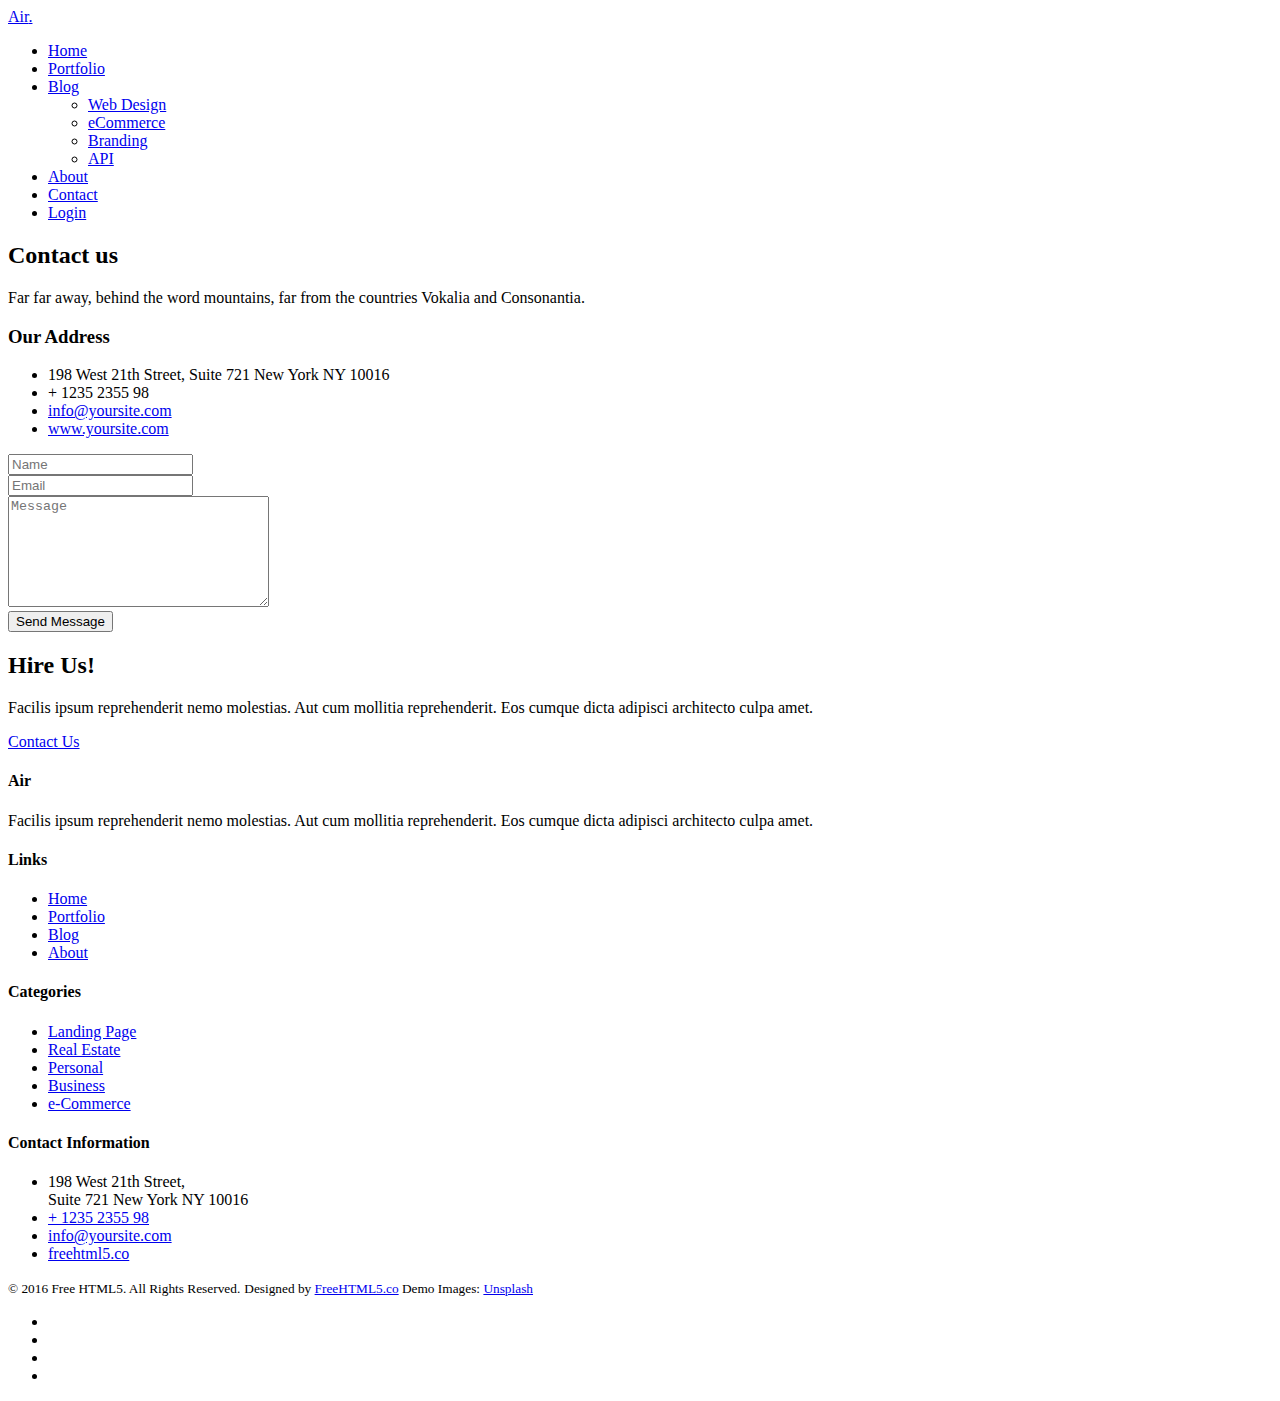
==== contact.html @ b7082aeb "Add files via upload" ====
<!DOCTYPE HTML>
<html>
	<head>
	<meta charset="utf-8">
	<meta http-equiv="X-UA-Compatible" content="IE=edge">
	<title>Air &mdash; Free Website Template, Free HTML5 Template by freehtml5.co</title>
	<meta name="viewport" content="width=device-width, initial-scale=1">
	<meta name="description" content="Free HTML5 Website Template by freehtml5.co" />
	<meta name="keywords" content="free website templates, free html5, free template, free bootstrap, free website template, html5, css3, mobile first, responsive" />
	<meta name="author" content="freehtml5.co" />

	<!-- 
	//////////////////////////////////////////////////////

	FREE HTML5 TEMPLATE 
	DESIGNED & DEVELOPED by FreeHTML5.co
		
	Website: 		http://freehtml5.co/
	Email: 			info@freehtml5.co
	Twitter: 		http://twitter.com/fh5co
	Facebook: 		https://www.facebook.com/fh5co

	//////////////////////////////////////////////////////
	 -->

  	<!-- Facebook and Twitter integration -->
	<meta property="og:title" content=""/>
	<meta property="og:image" content=""/>
	<meta property="og:url" content=""/>
	<meta property="og:site_name" content=""/>
	<meta property="og:description" content=""/>
	<meta name="twitter:title" content="" />
	<meta name="twitter:image" content="" />
	<meta name="twitter:url" content="" />
	<meta name="twitter:card" content="" />

	<!-- <link href="https://fonts.googleapis.com/css?family=Work+Sans:300,400,500,700,800" rel="stylesheet">	 -->
	<link href="https://fonts.googleapis.com/css?family=Inconsolata:400,700" rel="stylesheet">
	
	<!-- Animate.css -->
	<link rel="stylesheet" href="css/animate.css">
	<!-- Icomoon Icon Fonts-->
	<link rel="stylesheet" href="css/icomoon.css">
	<!-- Bootstrap  -->
	<link rel="stylesheet" href="css/bootstrap.css">
	<!-- Flexslider  -->
	<link rel="stylesheet" href="css/flexslider.css">
	<!-- Theme style  -->
	<link rel="stylesheet" href="css/style.css">

	<!-- Modernizr JS -->
	<script src="js/modernizr-2.6.2.min.js"></script>
	<!-- FOR IE9 below -->
	<!--[if lt IE 9]>
	<script src="js/respond.min.js"></script>
	<![endif]-->

	</head>
	<body>
		
	<div class="fh5co-loader"></div>
	
	<div id="page">
	<nav class="fh5co-nav" role="navigation">
		<div class="top-menu">
			<div class="container">
				<div class="row">
					<div class="col-xs-2">
						<div id="fh5co-logo"><a href="index.html">Air<span>.</span></a></div>
					</div>
					<div class="col-xs-10 text-right menu-1">
						<ul>
							<li><a href="index.html">Home</a></li>
							<li><a href="portfolio.html">Portfolio</a></li>
							<li class="has-dropdown">
								<a href="blog.html">Blog</a>
								<ul class="dropdown">
									<li><a href="#">Web Design</a></li>
									<li><a href="#">eCommerce</a></li>
									<li><a href="#">Branding</a></li>
									<li><a href="#">API</a></li>
								</ul>
							</li>
							<li><a href="about.html">About</a></li>
							<li class="active"><a href="contact.html">Contact</a></li>
							<li class="btn-cta"><a href="#"><span>Login</span></a></li>
						</ul>
					</div>
				</div>
				
			</div>
		</div>
	</nav>

	<div id="fh5co-contact">
		<div class="container">
			<div class="row animate-box">
				<div class="col-md-8 col-md-offset-2 text-center fh5co-heading">
					<h2>Contact us</h2>
					<p>Far far away, behind the word mountains, far from the countries Vokalia and Consonantia.</p>
				</div>
			</div>
		</div>
		<div class="container">
				<div class="row">
					<div class="col-md-3 col-md-push-1 animate-box">
						<h3>Our Address</h3>
						<ul class="contact-info">
							<li><i class="icon-location"></i>198 West 21th Street, Suite 721 New York NY 10016</li>
							<li><i class="icon-old-phone"></i>+ 1235 2355 98</li>
							<li><i class="icon-mail22"></i><a href="#">info@yoursite.com</a></li>
							<li><i class="icon-globe2"></i><a href="#">www.yoursite.com</a></li>
						</ul>
					</div>
					<div class="col-md-7 col-md-push-1 animate-box">
						<div class="row">
							<div class="col-md-6">
								<div class="form-group">
									<input type="text" class="form-control" placeholder="Name">
								</div>
							</div>
							<div class="col-md-6">
								<div class="form-group">
									<input type="text" class="form-control" placeholder="Email">
								</div>
							</div>
							<div class="col-md-12">
								<div class="form-group">
									<textarea name="" class="form-control" id="" cols="30" rows="7" placeholder="Message"></textarea>
								</div>
							</div>
							<div class="col-md-12">
								<div class="form-group">
									<input type="submit" value="Send Message" class="btn btn-primary">
								</div>
							</div>
						</div>
					</div>
				</div>
			</div>
	</div>
	
	<div id="fh5co-started">
		<div class="overlay"></div>
		<div class="container">
			<div class="row animate-box">
				<div class="col-md-8 col-md-offset-2 text-center fh5co-heading">
					<h2>Hire Us!</h2>
					<p>Facilis ipsum reprehenderit nemo molestias. Aut cum mollitia reprehenderit. Eos cumque dicta adipisci architecto culpa amet.</p>
					<p><a href="#" class="btn btn-default btn-lg">Contact Us</a></p>
				</div>
			</div>
		</div>
	</div>

	<footer id="fh5co-footer" role="contentinfo">
		<div class="container">
			<div class="row row-pb-md">
				<div class="col-md-4 fh5co-widget">
					<h4>Air</h4>
					<p>Facilis ipsum reprehenderit nemo molestias. Aut cum mollitia reprehenderit. Eos cumque dicta adipisci architecto culpa amet.</p>
				</div>
				<div class="col-md-2 col-md-push-1 fh5co-widget">
					<h4>Links</h4>
					<ul class="fh5co-footer-links">
						<li><a href="#">Home</a></li>
						<li><a href="#">Portfolio</a></li>
						<li><a href="#">Blog</a></li>
						<li><a href="#">About</a></li>
					</ul>
				</div>

				<div class="col-md-2 col-md-push-1 fh5co-widget">
					<h4>Categories</h4>
					<ul class="fh5co-footer-links">
						<li><a href="#">Landing Page</a></li>
						<li><a href="#">Real Estate</a></li>
						<li><a href="#">Personal</a></li>
						<li><a href="#">Business</a></li>
						<li><a href="#">e-Commerce</a></li>
					</ul>
				</div>

				<div class="col-md-4 col-md-push-1 fh5co-widget">
					<h4>Contact Information</h4>
					<ul class="fh5co-footer-links">
						<li>198 West 21th Street, <br> Suite 721 New York NY 10016</li>
						<li><a href="tel://1234567920">+ 1235 2355 98</a></li>
						<li><a href="mailto:info@yoursite.com">info@yoursite.com</a></li>
						<li><a href="http://https://freehtml5.co">freehtml5.co</a></li>
					</ul>
				</div>

			</div>

			<div class="row copyright">
				<div class="col-md-12 text-center">
					<p>
						<small class="block">&copy; 2016 Free HTML5. All Rights Reserved.</small> 
						<small class="block">Designed by <a href="http://freehtml5.co/" target="_blank">FreeHTML5.co</a> Demo Images: <a href="http://unsplash.co/" target="_blank">Unsplash</a></small>
					</p>
					<p>
						<ul class="fh5co-social-icons">
							<li><a href="#"><i class="icon-twitter"></i></a></li>
							<li><a href="#"><i class="icon-facebook"></i></a></li>
							<li><a href="#"><i class="icon-linkedin"></i></a></li>
							<li><a href="#"><i class="icon-dribbble"></i></a></li>
						</ul>
					</p>
				</div>
			</div>

		</div>
	</footer>
	</div>

	<div class="gototop js-top">
		<a href="#" class="js-gotop"><i class="icon-arrow-up22"></i></a>
	</div>
	
	<!-- jQuery -->
	<script src="js/jquery.min.js"></script>
	<!-- jQuery Easing -->
	<script src="js/jquery.easing.1.3.js"></script>
	<!-- Bootstrap -->
	<script src="js/bootstrap.min.js"></script>
	<!-- Waypoints -->
	<script src="js/jquery.waypoints.min.js"></script>
	<!-- Flexslider -->
	<script src="js/jquery.flexslider-min.js"></script>
	<!-- Magnific Popup -->
	<script src="js/jquery.magnific-popup.min.js"></script>
	<script src="js/magnific-popup-options.js"></script>
	<!-- Main -->
	<script src="js/main.js"></script>

	</body>
</html>
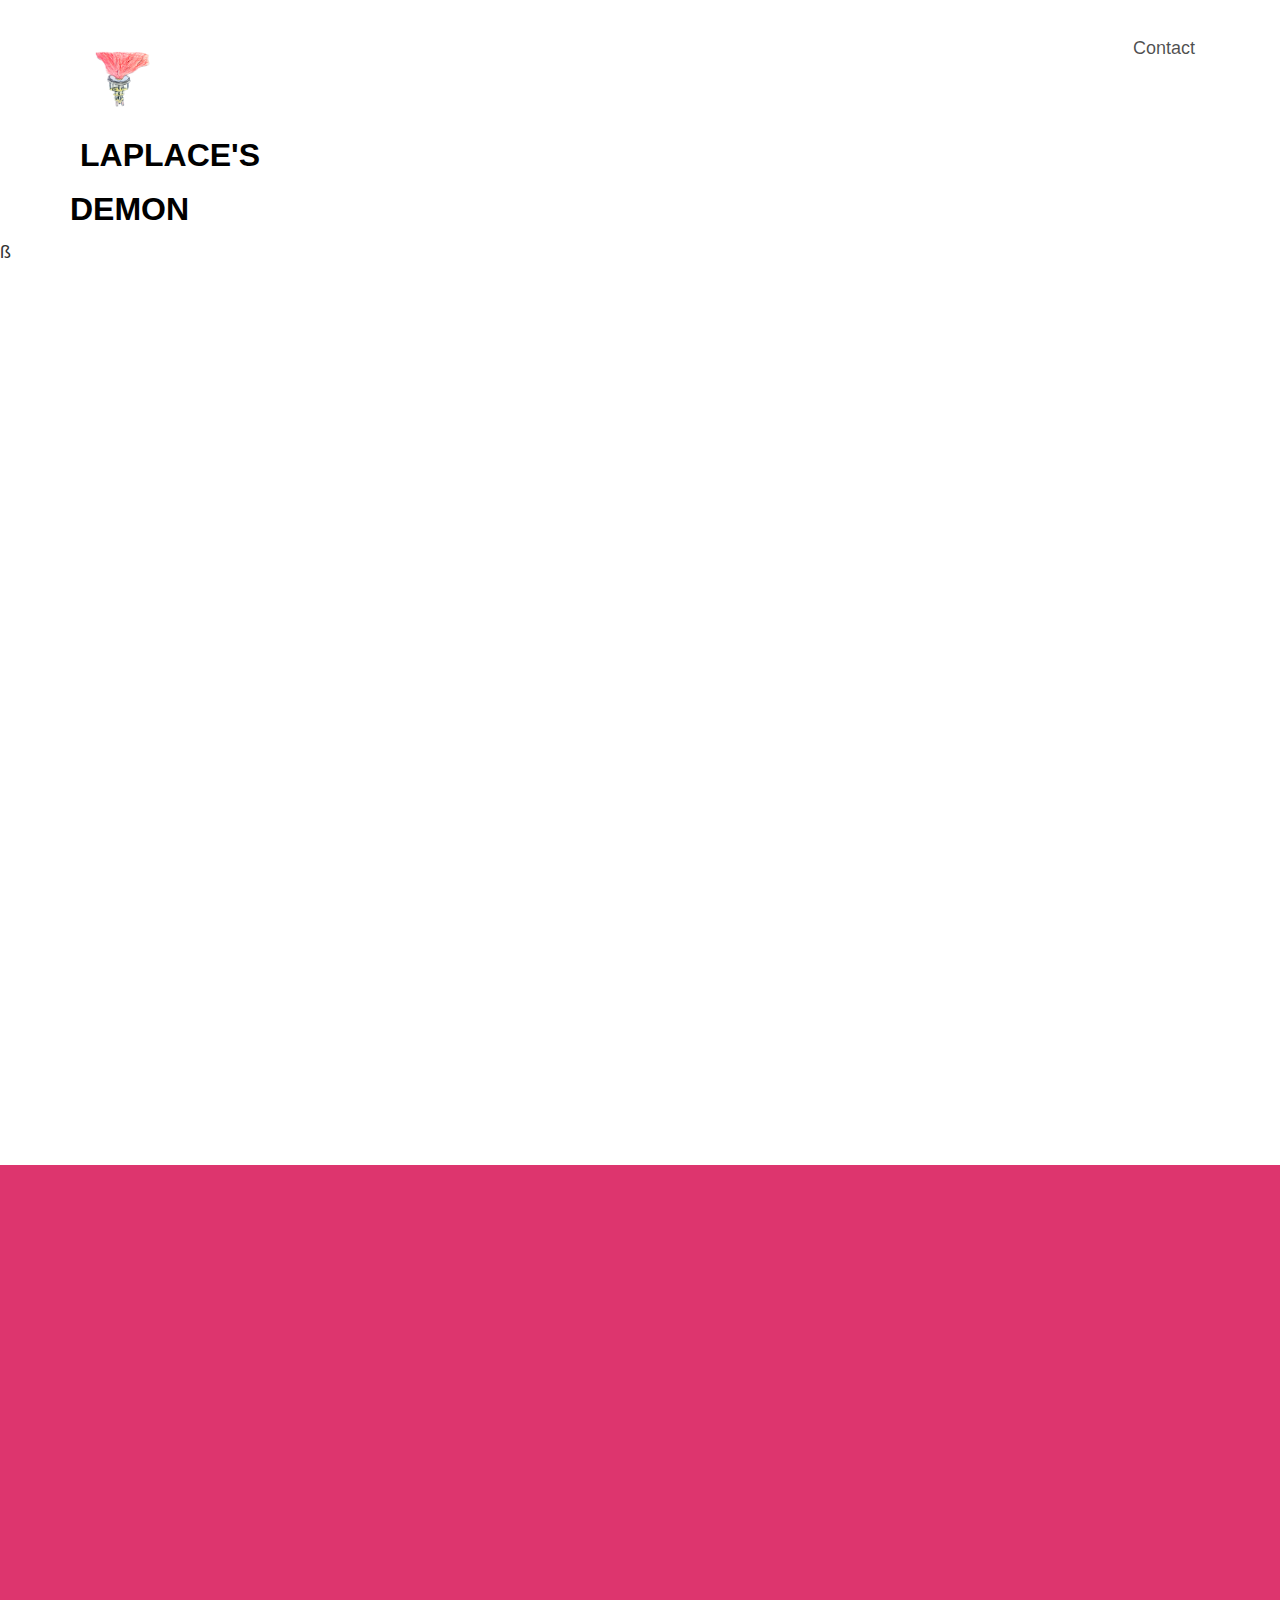
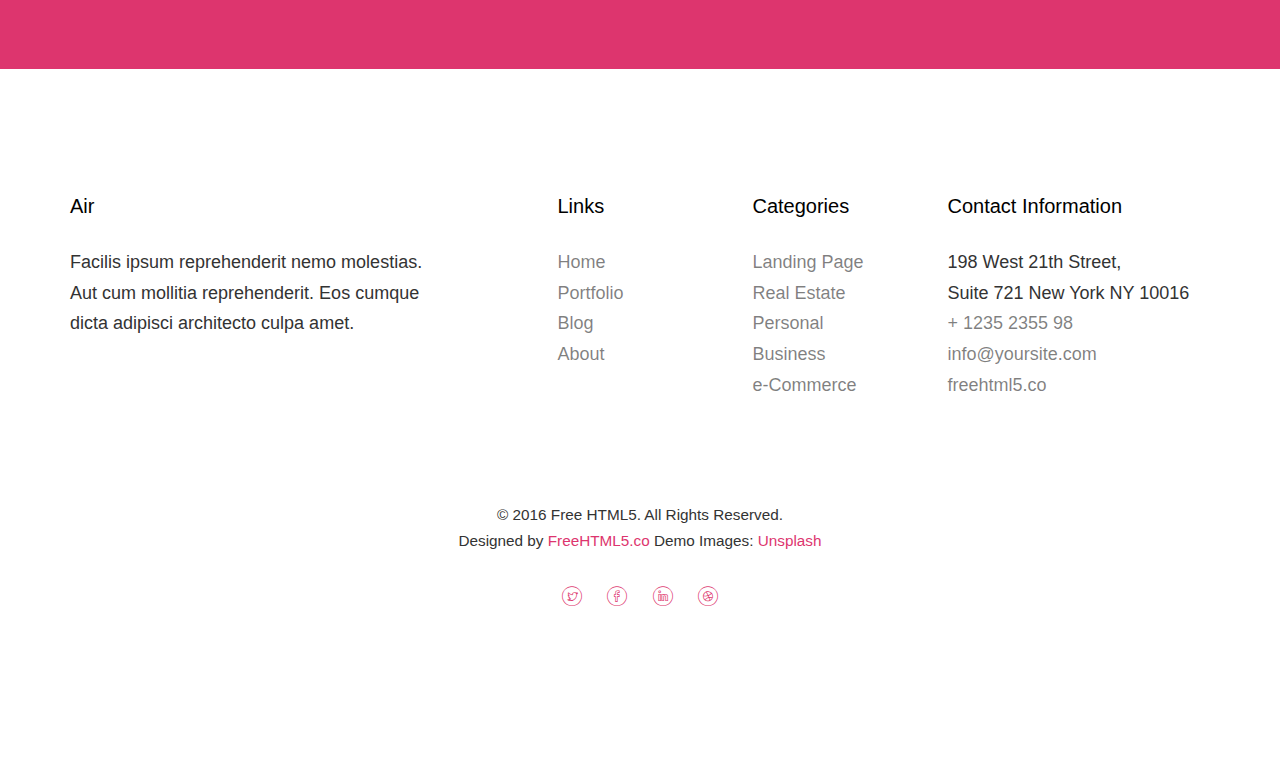
==== commit 7cc03b03: "more" ====
--- a/contact.html
+++ b/contact.html
@@ -2,40 +2,11 @@
 <html>
 	<head>
 	<meta charset="utf-8">
-	<meta http-equiv="X-UA-Compatible" content="IE=edge">
-	<title>Air &mdash; Free Website Template, Free HTML5 Template by freehtml5.co</title>
-	<meta name="viewport" content="width=device-width, initial-scale=1">
-	<meta name="description" content="Free HTML5 Website Template by freehtml5.co" />
-	<meta name="keywords" content="free website templates, free html5, free template, free bootstrap, free website template, html5, css3, mobile first, responsive" />
-	<meta name="author" content="freehtml5.co" />
+	<title>Contact to Laplace's demon</title>
 
-	<!-- 
-	//////////////////////////////////////////////////////
 
-	FREE HTML5 TEMPLATE 
-	DESIGNED & DEVELOPED by FreeHTML5.co
-		
-	Website: 		http://freehtml5.co/
-	Email: 			info@freehtml5.co
-	Twitter: 		http://twitter.com/fh5co
-	Facebook: 		https://www.facebook.com/fh5co
 
-	//////////////////////////////////////////////////////
-	 -->
 
-  	<!-- Facebook and Twitter integration -->
-	<meta property="og:title" content=""/>
-	<meta property="og:image" content=""/>
-	<meta property="og:url" content=""/>
-	<meta property="og:site_name" content=""/>
-	<meta property="og:description" content=""/>
-	<meta name="twitter:title" content="" />
-	<meta name="twitter:image" content="" />
-	<meta name="twitter:url" content="" />
-	<meta name="twitter:card" content="" />
-
-	<!-- <link href="https://fonts.googleapis.com/css?family=Work+Sans:300,400,500,700,800" rel="stylesheet">	 -->
-	<link href="https://fonts.googleapis.com/css?family=Inconsolata:400,700" rel="stylesheet">
 	
 	<!-- Animate.css -->
 	<link rel="stylesheet" href="css/animate.css">
@@ -48,12 +19,8 @@
 	<!-- Theme style  -->
 	<link rel="stylesheet" href="css/style.css">
 
-	<!-- Modernizr JS -->
 	<script src="js/modernizr-2.6.2.min.js"></script>
-	<!-- FOR IE9 below -->
-	<!--[if lt IE 9]>
-	<script src="js/respond.min.js"></script>
-	<![endif]-->
+
 
 	</head>
 	<body>
@@ -66,29 +33,19 @@
 			<div class="container">
 				<div class="row">
 					<div class="col-xs-2">
-						<div id="fh5co-logo"><a href="index.html">Air<span>.</span></a></div>
+						<div id="fh5co-logo">
+							<img src="images/LOGO_copy.png" style="width:100px;height:100px;">
+							<a href="index.html">Laplace's Demon</a>
+						</div>
 					</div>
 					<div class="col-xs-10 text-right menu-1">
 						<ul>
-							<li><a href="index.html">Home</a></li>
-							<li><a href="portfolio.html">Portfolio</a></li>
-							<li class="has-dropdown">
-								<a href="blog.html">Blog</a>
-								<ul class="dropdown">
-									<li><a href="#">Web Design</a></li>
-									<li><a href="#">eCommerce</a></li>
-									<li><a href="#">Branding</a></li>
-									<li><a href="#">API</a></li>
-								</ul>
-							</li>
-							<li><a href="about.html">About</a></li>
-							<li class="active"><a href="contact.html">Contact</a></li>
-							<li class="btn-cta"><a href="#"><span>Login</span></a></li>
+							<li><a href="contact.html">Contact</a></li>
 						</ul>
 					</div>
 				</div>
 				
-			</div>
+			</div>ß
 		</div>
 	</nav>
 
--- a/css/icomoon.css
+++ b/css/icomoon.css
@@ -0,0 +1,3135 @@
+@font-face {
+    font-family: 'icomoon';
+    src:    url('fonts/icomoon.eot?1oniuf');
+    src:    url('fonts/icomoon.eot?1oniuf#iefix') format('embedded-opentype'),
+        url('fonts/icomoon.ttf?1oniuf') format('truetype'),
+        url('fonts/icomoon.woff?1oniuf') format('woff'),
+        url('fonts/icomoon.svg?1oniuf#icomoon') format('svg');
+    font-weight: normal;
+    font-style: normal;
+}
+
+[class^="icon-"], [class*=" icon-"] {
+    /* use !important to prevent issues with browser extensions that change fonts */
+    font-family: 'icomoon' !important;
+    speak: none;
+    font-style: normal;
+    font-weight: normal;
+    font-variant: normal;
+    text-transform: none;
+    line-height: 1;
+
+    /* Better Font Rendering =========== */
+    -webkit-font-smoothing: antialiased;
+    -moz-osx-font-smoothing: grayscale;
+}
+
+.icon-mobile:before {
+    content: "\e000";
+}
+.icon-laptop:before {
+    content: "\e001";
+}
+.icon-desktop:before {
+    content: "\e002";
+}
+.icon-tablet:before {
+    content: "\e003";
+}
+.icon-phone:before {
+    content: "\e004";
+}
+.icon-document:before {
+    content: "\e005";
+}
+.icon-documents:before {
+    content: "\e006";
+}
+.icon-search:before {
+    content: "\e007";
+}
+.icon-clipboard:before {
+    content: "\e008";
+}
+.icon-newspaper:before {
+    content: "\e009";
+}
+.icon-notebook:before {
+    content: "\e00a";
+}
+.icon-book-open:before {
+    content: "\e00b";
+}
+.icon-browser:before {
+    content: "\e00c";
+}
+.icon-calendar:before {
+    content: "\e00d";
+}
+.icon-presentation:before {
+    content: "\e00e";
+}
+.icon-picture:before {
+    content: "\e00f";
+}
+.icon-pictures:before {
+    content: "\e010";
+}
+.icon-video:before {
+    content: "\e011";
+}
+.icon-camera:before {
+    content: "\e012";
+}
+.icon-printer:before {
+    content: "\e013";
+}
+.icon-toolbox:before {
+    content: "\e014";
+}
+.icon-briefcase:before {
+    content: "\e015";
+}
+.icon-wallet:before {
+    content: "\e016";
+}
+.icon-gift:before {
+    content: "\e017";
+}
+.icon-bargraph:before {
+    content: "\e018";
+}
+.icon-grid:before {
+    content: "\e019";
+}
+.icon-expand:before {
+    content: "\e01a";
+}
+.icon-focus:before {
+    content: "\e01b";
+}
+.icon-edit:before {
+    content: "\e01c";
+}
+.icon-adjustments:before {
+    content: "\e01d";
+}
+.icon-ribbon:before {
+    content: "\e01e";
+}
+.icon-hourglass:before {
+    content: "\e01f";
+}
+.icon-lock:before {
+    content: "\e020";
+}
+.icon-megaphone:before {
+    content: "\e021";
+}
+.icon-shield:before {
+    content: "\e022";
+}
+.icon-trophy:before {
+    content: "\e023";
+}
+.icon-flag:before {
+    content: "\e024";
+}
+.icon-map:before {
+    content: "\e025";
+}
+.icon-puzzle:before {
+    content: "\e026";
+}
+.icon-basket:before {
+    content: "\e027";
+}
+.icon-envelope:before {
+    content: "\e028";
+}
+.icon-streetsign:before {
+    content: "\e029";
+}
+.icon-telescope:before {
+    content: "\e02a";
+}
+.icon-gears:before {
+    content: "\e02b";
+}
+.icon-key:before {
+    content: "\e02c";
+}
+.icon-paperclip:before {
+    content: "\e02d";
+}
+.icon-attachment:before {
+    content: "\e02e";
+}
+.icon-pricetags:before {
+    content: "\e02f";
+}
+.icon-lightbulb:before {
+    content: "\e030";
+}
+.icon-layers:before {
+    content: "\e031";
+}
+.icon-pencil:before {
+    content: "\e032";
+}
+.icon-tools:before {
+    content: "\e033";
+}
+.icon-tools-2:before {
+    content: "\e034";
+}
+.icon-scissors:before {
+    content: "\e035";
+}
+.icon-paintbrush:before {
+    content: "\e036";
+}
+.icon-magnifying-glass:before {
+    content: "\e037";
+}
+.icon-circle-compass:before {
+    content: "\e038";
+}
+.icon-linegraph:before {
+    content: "\e039";
+}
+.icon-mic:before {
+    content: "\e03a";
+}
+.icon-strategy:before {
+    content: "\e03b";
+}
+.icon-beaker:before {
+    content: "\e03c";
+}
+.icon-caution:before {
+    content: "\e03d";
+}
+.icon-recycle:before {
+    content: "\e03e";
+}
+.icon-anchor:before {
+    content: "\e03f";
+}
+.icon-profile-male:before {
+    content: "\e040";
+}
+.icon-profile-female:before {
+    content: "\e041";
+}
+.icon-bike:before {
+    content: "\e042";
+}
+.icon-wine:before {
+    content: "\e043";
+}
+.icon-hotairballoon:before {
+    content: "\e044";
+}
+.icon-globe:before {
+    content: "\e045";
+}
+.icon-genius:before {
+    content: "\e046";
+}
+.icon-map-pin:before {
+    content: "\e047";
+}
+.icon-dial:before {
+    content: "\e048";
+}
+.icon-chat:before {
+    content: "\e049";
+}
+.icon-heart:before {
+    content: "\e04a";
+}
+.icon-cloud:before {
+    content: "\e04b";
+}
+.icon-upload:before {
+    content: "\e04c";
+}
+.icon-download:before {
+    content: "\e04d";
+}
+.icon-target:before {
+    content: "\e04e";
+}
+.icon-hazardous:before {
+    content: "\e04f";
+}
+.icon-piechart:before {
+    content: "\e050";
+}
+.icon-speedometer:before {
+    content: "\e051";
+}
+.icon-global:before {
+    content: "\e052";
+}
+.icon-compass:before {
+    content: "\e053";
+}
+.icon-lifesaver:before {
+    content: "\e054";
+}
+.icon-clock:before {
+    content: "\e055";
+}
+.icon-aperture:before {
+    content: "\e056";
+}
+.icon-quote:before {
+    content: "\e057";
+}
+.icon-scope:before {
+    content: "\e058";
+}
+.icon-alarmclock:before {
+    content: "\e059";
+}
+.icon-refresh:before {
+    content: "\e05a";
+}
+.icon-happy:before {
+    content: "\e05b";
+}
+.icon-sad:before {
+    content: "\e05c";
+}
+.icon-facebook:before {
+    content: "\e05d";
+}
+.icon-twitter:before {
+    content: "\e05e";
+}
+.icon-googleplus:before {
+    content: "\e05f";
+}
+.icon-rss:before {
+    content: "\e060";
+}
+.icon-tumblr:before {
+    content: "\e061";
+}
+.icon-linkedin:before {
+    content: "\e062";
+}
+.icon-dribbble:before {
+    content: "\e063";
+}
+.icon-box2:before {
+    content: "\ea82";
+}
+.icon-write:before {
+    content: "\ea83";
+}
+.icon-clock2:before {
+    content: "\ea84";
+}
+.icon-reply2:before {
+    content: "\ea85";
+}
+.icon-reply-all2:before {
+    content: "\ea86";
+}
+.icon-forward2:before {
+    content: "\ea87";
+}
+.icon-flag2:before {
+    content: "\ea88";
+}
+.icon-search2:before {
+    content: "\ea89";
+}
+.icon-trash2:before {
+    content: "\ea8a";
+}
+.icon-envelope2:before {
+    content: "\ea8b";
+}
+.icon-bubble:before {
+    content: "\ea8c";
+}
+.icon-bubbles:before {
+    content: "\ea8d";
+}
+.icon-user2:before {
+    content: "\ea8e";
+}
+.icon-users2:before {
+    content: "\ea8f";
+}
+.icon-cloud2:before {
+    content: "\ea90";
+}
+.icon-download2:before {
+    content: "\ea91";
+}
+.icon-upload2:before {
+    content: "\ea92";
+}
+.icon-rain:before {
+    content: "\ea93";
+}
+.icon-sun:before {
+    content: "\ea94";
+}
+.icon-moon2:before {
+    content: "\ea95";
+}
+.icon-bell2:before {
+    content: "\ea96";
+}
+.icon-folder2:before {
+    content: "\ea97";
+}
+.icon-pin2:before {
+    content: "\ea98";
+}
+.icon-sound2:before {
+    content: "\ea99";
+}
+.icon-microphone:before {
+    content: "\ea9a";
+}
+.icon-camera2:before {
+    content: "\ea9b";
+}
+.icon-image2:before {
+    content: "\ea9c";
+}
+.icon-cog2:before {
+    content: "\ea9d";
+}
+.icon-calendar2:before {
+    content: "\ea9e";
+}
+.icon-book2:before {
+    content: "\ea9f";
+}
+.icon-map-marker:before {
+    content: "\eaa0";
+}
+.icon-store:before {
+    content: "\eaa1";
+}
+.icon-support:before {
+    content: "\eaa2";
+}
+.icon-tag2:before {
+    content: "\eaa3";
+}
+.icon-heart2:before {
+    content: "\eaa4";
+}
+.icon-video-camera:before {
+    content: "\eaa5";
+}
+.icon-trophy2:before {
+    content: "\eaa6";
+}
+.icon-cart:before {
+    content: "\eaa7";
+}
+.icon-eye2:before {
+    content: "\eaa8";
+}
+.icon-cancel:before {
+    content: "\eaa9";
+}
+.icon-chart:before {
+    content: "\eaaa";
+}
+.icon-target2:before {
+    content: "\eaab";
+}
+.icon-printer2:before {
+    content: "\eaac";
+}
+.icon-location2:before {
+    content: "\eaad";
+}
+.icon-bookmark2:before {
+    content: "\eaae";
+}
+.icon-monitor:before {
+    content: "\eaaf";
+}
+.icon-cross2:before {
+    content: "\eab0";
+}
+.icon-plus2:before {
+    content: "\eab1";
+}
+.icon-left:before {
+    content: "\eab2";
+}
+.icon-up:before {
+    content: "\eab3";
+}
+.icon-browser2:before {
+    content: "\eab4";
+}
+.icon-windows:before {
+    content: "\eab5";
+}
+.icon-switch2:before {
+    content: "\eab6";
+}
+.icon-dashboard:before {
+    content: "\eab7";
+}
+.icon-play:before {
+    content: "\eab8";
+}
+.icon-fast-forward:before {
+    content: "\eab9";
+}
+.icon-next:before {
+    content: "\eaba";
+}
+.icon-refresh2:before {
+    content: "\eabb";
+}
+.icon-film:before {
+    content: "\eabc";
+}
+.icon-home2:before {
+    content: "\eabd";
+}
+.icon-add-to-list:before {
+    content: "\e901";
+}
+.icon-classic-computer:before {
+    content: "\e902";
+}
+.icon-controller-fast-backward:before {
+    content: "\e903";
+}
+.icon-creative-commons-attribution:before {
+    content: "\e904";
+}
+.icon-creative-commons-noderivs:before {
+    content: "\e905";
+}
+.icon-creative-commons-noncommercial-eu:before {
+    content: "\e906";
+}
+.icon-creative-commons-noncommercial-us:before {
+    content: "\e907";
+}
+.icon-creative-commons-public-domain:before {
+    content: "\e908";
+}
+.icon-creative-commons-remix:before {
+    content: "\e909";
+}
+.icon-creative-commons-share:before {
+    content: "\e90a";
+}
+.icon-creative-commons-sharealike:before {
+    content: "\e90b";
+}
+.icon-creative-commons:before {
+    content: "\e90c";
+}
+.icon-document-landscape:before {
+    content: "\e90d";
+}
+.icon-remove-user:before {
+    content: "\e90e";
+}
+.icon-warning:before {
+    content: "\e90f";
+}
+.icon-arrow-bold-down:before {
+    content: "\e910";
+}
+.icon-arrow-bold-left:before {
+    content: "\e911";
+}
+.icon-arrow-bold-right:before {
+    content: "\e912";
+}
+.icon-arrow-bold-up:before {
+    content: "\e913";
+}
+.icon-arrow-down:before {
+    content: "\e914";
+}
+.icon-arrow-left:before {
+    content: "\e915";
+}
+.icon-arrow-long-down:before {
+    content: "\e916";
+}
+.icon-arrow-long-left:before {
+    content: "\e917";
+}
+.icon-arrow-long-right:before {
+    content: "\e918";
+}
+.icon-arrow-long-up:before {
+    content: "\e919";
+}
+.icon-arrow-right:before {
+    content: "\e91a";
+}
+.icon-arrow-up:before {
+    content: "\e91b";
+}
+.icon-arrow-with-circle-down:before {
+    content: "\e91c";
+}
+.icon-arrow-with-circle-left:before {
+    content: "\e91d";
+}
+.icon-arrow-with-circle-right:before {
+    content: "\e91e";
+}
+.icon-arrow-with-circle-up:before {
+    content: "\e91f";
+}
+.icon-bookmark:before {
+    content: "\e920";
+}
+.icon-bookmarks:before {
+    content: "\e921";
+}
+.icon-chevron-down:before {
+    content: "\e922";
+}
+.icon-chevron-left:before {
+    content: "\e923";
+}
+.icon-chevron-right:before {
+    content: "\e924";
+}
+.icon-chevron-small-down:before {
+    content: "\e925";
+}
+.icon-chevron-small-left:before {
+    content: "\e926";
+}
+.icon-chevron-small-right:before {
+    content: "\e927";
+}
+.icon-chevron-small-up:before {
+    content: "\e928";
+}
+.icon-chevron-thin-down:before {
+    content: "\e929";
+}
+.icon-chevron-thin-left:before {
+    content: "\e92a";
+}
+.icon-chevron-thin-right:before {
+    content: "\e92b";
+}
+.icon-chevron-thin-up:before {
+    content: "\e92c";
+}
+.icon-chevron-up:before {
+    content: "\e92d";
+}
+.icon-chevron-with-circle-down:before {
+    content: "\e92e";
+}
+.icon-chevron-with-circle-left:before {
+    content: "\e92f";
+}
+.icon-chevron-with-circle-right:before {
+    content: "\e930";
+}
+.icon-chevron-with-circle-up:before {
+    content: "\e931";
+}
+.icon-cloud3:before {
+    content: "\e932";
+}
+.icon-controller-fast-forward:before {
+    content: "\e933";
+}
+.icon-controller-jump-to-start:before {
+    content: "\e934";
+}
+.icon-controller-next:before {
+    content: "\e935";
+}
+.icon-controller-paus:before {
+    content: "\e936";
+}
+.icon-controller-play:before {
+    content: "\e937";
+}
+.icon-controller-record:before {
+    content: "\e938";
+}
+.icon-controller-stop:before {
+    content: "\e939";
+}
+.icon-controller-volume:before {
+    content: "\e93a";
+}
+.icon-dot-single:before {
+    content: "\e93b";
+}
+.icon-dots-three-horizontal:before {
+    content: "\e93c";
+}
+.icon-dots-three-vertical:before {
+    content: "\e93d";
+}
+.icon-dots-two-horizontal:before {
+    content: "\e93e";
+}
+.icon-dots-two-vertical:before {
+    content: "\e93f";
+}
+.icon-download3:before {
+    content: "\e940";
+}
+.icon-emoji-flirt:before {
+    content: "\e941";
+}
+.icon-flow-branch:before {
+    content: "\e942";
+}
+.icon-flow-cascade:before {
+    content: "\e943";
+}
+.icon-flow-line:before {
+    content: "\e944";
+}
+.icon-flow-parallel:before {
+    content: "\e945";
+}
+.icon-flow-tree:before {
+    content: "\e946";
+}
+.icon-install:before {
+    content: "\e947";
+}
+.icon-layers2:before {
+    content: "\e948";
+}
+.icon-open-book:before {
+    content: "\e949";
+}
+.icon-resize-100:before {
+    content: "\e94a";
+}
+.icon-resize-full-screen:before {
+    content: "\e94b";
+}
+.icon-save:before {
+    content: "\e94c";
+}
+.icon-select-arrows:before {
+    content: "\e94d";
+}
+.icon-sound-mute:before {
+    content: "\e94e";
+}
+.icon-sound:before {
+    content: "\e94f";
+}
+.icon-trash:before {
+    content: "\e950";
+}
+.icon-triangle-down:before {
+    content: "\e951";
+}
+.icon-triangle-left:before {
+    content: "\e952";
+}
+.icon-triangle-right:before {
+    content: "\e953";
+}
+.icon-triangle-up:before {
+    content: "\e954";
+}
+.icon-uninstall:before {
+    content: "\e955";
+}
+.icon-upload-to-cloud:before {
+    content: "\e956";
+}
+.icon-upload3:before {
+    content: "\e957";
+}
+.icon-add-user:before {
+    content: "\e958";
+}
+.icon-address:before {
+    content: "\e959";
+}
+.icon-adjust:before {
+    content: "\e95a";
+}
+.icon-air:before {
+    content: "\e95b";
+}
+.icon-aircraft-landing:before {
+    content: "\e95c";
+}
+.icon-aircraft-take-off:before {
+    content: "\e95d";
+}
+.icon-aircraft:before {
+    content: "\e95e";
+}
+.icon-align-bottom:before {
+    content: "\e95f";
+}
+.icon-align-horizontal-middle:before {
+    content: "\e960";
+}
+.icon-align-left:before {
+    content: "\e961";
+}
+.icon-align-right:before {
+    content: "\e962";
+}
+.icon-align-top:before {
+    content: "\e963";
+}
+.icon-align-vertical-middle:before {
+    content: "\e964";
+}
+.icon-archive:before {
+    content: "\e965";
+}
+.icon-area-graph:before {
+    content: "\e966";
+}
+.icon-attachment2:before {
+    content: "\e967";
+}
+.icon-awareness-ribbon:before {
+    content: "\e968";
+}
+.icon-back-in-time:before {
+    content: "\e969";
+}
+.icon-back:before {
+    content: "\e96a";
+}
+.icon-bar-graph:before {
+    content: "\e96b";
+}
+.icon-battery:before {
+    content: "\e96c";
+}
+.icon-beamed-note:before {
+    content: "\e96d";
+}
+.icon-bell:before {
+    content: "\e96e";
+}
+.icon-blackboard:before {
+    content: "\e96f";
+}
+.icon-block:before {
+    content: "\e970";
+}
+.icon-book:before {
+    content: "\e971";
+}
+.icon-bowl:before {
+    content: "\e972";
+}
+.icon-box:before {
+    content: "\e973";
+}
+.icon-briefcase2:before {
+    content: "\e974";
+}
+.icon-browser3:before {
+    content: "\e975";
+}
+.icon-brush:before {
+    content: "\e976";
+}
+.icon-bucket:before {
+    content: "\e977";
+}
+.icon-cake:before {
+    content: "\e978";
+}
+.icon-calculator:before {
+    content: "\e979";
+}
+.icon-calendar3:before {
+    content: "\e97a";
+}
+.icon-camera3:before {
+    content: "\e97b";
+}
+.icon-ccw:before {
+    content: "\e97c";
+}
+.icon-chat2:before {
+    content: "\e97d";
+}
+.icon-check:before {
+    content: "\e97e";
+}
+.icon-circle-with-cross:before {
+    content: "\e97f";
+}
+.icon-circle-with-minus:before {
+    content: "\e980";
+}
+.icon-circle-with-plus:before {
+    content: "\e981";
+}
+.icon-circle:before {
+    content: "\e982";
+}
+.icon-circular-graph:before {
+    content: "\e983";
+}
+.icon-clapperboard:before {
+    content: "\e984";
+}
+.icon-clipboard2:before {
+    content: "\e985";
+}
+.icon-clock3:before {
+    content: "\e986";
+}
+.icon-code:before {
+    content: "\e987";
+}
+.icon-cog:before {
+    content: "\e988";
+}
+.icon-colours:before {
+    content: "\e989";
+}
+.icon-compass2:before {
+    content: "\e98a";
+}
+.icon-copy:before {
+    content: "\e98b";
+}
+.icon-credit-card:before {
+    content: "\e98c";
+}
+.icon-credit:before {
+    content: "\e98d";
+}
+.icon-cross:before {
+    content: "\e98e";
+}
+.icon-cup:before {
+    content: "\e98f";
+}
+.icon-cw:before {
+    content: "\e990";
+}
+.icon-cycle:before {
+    content: "\e991";
+}
+.icon-database:before {
+    content: "\e992";
+}
+.icon-dial-pad:before {
+    content: "\e993";
+}
+.icon-direction:before {
+    content: "\e994";
+}
+.icon-document2:before {
+    content: "\e995";
+}
+.icon-documents2:before {
+    content: "\e996";
+}
+.icon-drink:before {
+    content: "\e997";
+}
+.icon-drive:before {
+    content: "\e998";
+}
+.icon-drop:before {
+    content: "\e999";
+}
+.icon-edit2:before {
+    content: "\e99a";
+}
+.icon-email:before {
+    content: "\e99b";
+}
+.icon-emoji-happy:before {
+    content: "\e99c";
+}
+.icon-emoji-neutral:before {
+    content: "\e99d";
+}
+.icon-emoji-sad:before {
+    content: "\e99e";
+}
+.icon-erase:before {
+    content: "\e99f";
+}
+.icon-eraser:before {
+    content: "\e9a0";
+}
+.icon-export:before {
+    content: "\e9a1";
+}
+.icon-eye:before {
+    content: "\e9a2";
+}
+.icon-feather:before {
+    content: "\e9a3";
+}
+.icon-flag3:before {
+    content: "\e9a4";
+}
+.icon-flash:before {
+    content: "\e9a5";
+}
+.icon-flashlight:before {
+    content: "\e9a6";
+}
+.icon-flat-brush:before {
+    content: "\e9a7";
+}
+.icon-folder-images:before {
+    content: "\e9a8";
+}
+.icon-folder-music:before {
+    content: "\e9a9";
+}
+.icon-folder-video:before {
+    content: "\e9aa";
+}
+.icon-folder:before {
+    content: "\e9ab";
+}
+.icon-forward:before {
+    content: "\e9ac";
+}
+.icon-funnel:before {
+    content: "\e9ad";
+}
+.icon-game-controller:before {
+    content: "\e9ae";
+}
+.icon-gauge:before {
+    content: "\e9af";
+}
+.icon-globe2:before {
+    content: "\e9b0";
+}
+.icon-graduation-cap:before {
+    content: "\e9b1";
+}
+.icon-grid2:before {
+    content: "\e9b2";
+}
+.icon-hair-cross:before {
+    content: "\e9b3";
+}
+.icon-hand:before {
+    content: "\e9b4";
+}
+.icon-heart-outlined:before {
+    content: "\e9b5";
+}
+.icon-heart3:before {
+    content: "\e9b6";
+}
+.icon-help-with-circle:before {
+    content: "\e9b7";
+}
+.icon-help:before {
+    content: "\e9b8";
+}
+.icon-home:before {
+    content: "\e9b9";
+}
+.icon-hour-glass:before {
+    content: "\e9ba";
+}
+.icon-image-inverted:before {
+    content: "\e9bb";
+}
+.icon-image:before {
+    content: "\e9bc";
+}
+.icon-images:before {
+    content: "\e9bd";
+}
+.icon-inbox:before {
+    content: "\e9be";
+}
+.icon-infinity:before {
+    content: "\e9bf";
+}
+.icon-info-with-circle:before {
+    content: "\e9c0";
+}
+.icon-info:before {
+    content: "\e9c1";
+}
+.icon-key2:before {
+    content: "\e9c2";
+}
+.icon-keyboard:before {
+    content: "\e9c3";
+}
+.icon-lab-flask:before {
+    content: "\e9c4";
+}
+.icon-landline:before {
+    content: "\e9c5";
+}
+.icon-language:before {
+    content: "\e9c6";
+}
+.icon-laptop2:before {
+    content: "\e9c7";
+}
+.icon-leaf:before {
+    content: "\e9c8";
+}
+.icon-level-down:before {
+    content: "\e9c9";
+}
+.icon-level-up:before {
+    content: "\e9ca";
+}
+.icon-lifebuoy:before {
+    content: "\e9cb";
+}
+.icon-light-bulb:before {
+    content: "\e9cc";
+}
+.icon-light-down:before {
+    content: "\e9cd";
+}
+.icon-light-up:before {
+    content: "\e9ce";
+}
+.icon-line-graph:before {
+    content: "\e9cf";
+}
+.icon-link:before {
+    content: "\e9d0";
+}
+.icon-list:before {
+    content: "\e9d1";
+}
+.icon-location-pin:before {
+    content: "\e9d2";
+}
+.icon-location:before {
+    content: "\e9d3";
+}
+.icon-lock-open:before {
+    content: "\e9d4";
+}
+.icon-lock2:before {
+    content: "\e9d5";
+}
+.icon-log-out:before {
+    content: "\e9d6";
+}
+.icon-login:before {
+    content: "\e9d7";
+}
+.icon-loop:before {
+    content: "\e9d8";
+}
+.icon-magnet:before {
+    content: "\e9d9";
+}
+.icon-magnifying-glass2:before {
+    content: "\e9da";
+}
+.icon-mail:before {
+    content: "\e9db";
+}
+.icon-man:before {
+    content: "\e9dc";
+}
+.icon-map2:before {
+    content: "\e9dd";
+}
+.icon-mask:before {
+    content: "\e9de";
+}
+.icon-medal:before {
+    content: "\e9df";
+}
+.icon-megaphone2:before {
+    content: "\e9e0";
+}
+.icon-menu:before {
+    content: "\e9e1";
+}
+.icon-message:before {
+    content: "\e9e2";
+}
+.icon-mic2:before {
+    content: "\e9e3";
+}
+.icon-minus:before {
+    content: "\e9e4";
+}
+.icon-mobile2:before {
+    content: "\e9e5";
+}
+.icon-modern-mic:before {
+    content: "\e9e6";
+}
+.icon-moon:before {
+    content: "\e9e7";
+}
+.icon-mouse:before {
+    content: "\e9e8";
+}
+.icon-music:before {
+    content: "\e9e9";
+}
+.icon-network:before {
+    content: "\e9ea";
+}
+.icon-new-message:before {
+    content: "\e9eb";
+}
+.icon-new:before {
+    content: "\e9ec";
+}
+.icon-news:before {
+    content: "\e9ed";
+}
+.icon-note:before {
+    content: "\e9ee";
+}
+.icon-notification:before {
+    content: "\e9ef";
+}
+.icon-old-mobile:before {
+    content: "\e9f0";
+}
+.icon-old-phone:before {
+    content: "\e9f1";
+}
+.icon-palette:before {
+    content: "\e9f2";
+}
+.icon-paper-plane:before {
+    content: "\e9f3";
+}
+.icon-pencil2:before {
+    content: "\e9f4";
+}
+.icon-phone2:before {
+    content: "\e9f5";
+}
+.icon-pie-chart:before {
+    content: "\e9f6";
+}
+.icon-pin:before {
+    content: "\e9f7";
+}
+.icon-plus:before {
+    content: "\e9f8";
+}
+.icon-popup:before {
+    content: "\e9f9";
+}
+.icon-power-plug:before {
+    content: "\e9fa";
+}
+.icon-price-ribbon:before {
+    content: "\e9fb";
+}
+.icon-price-tag:before {
+    content: "\e9fc";
+}
+.icon-print:before {
+    content: "\e9fd";
+}
+.icon-progress-empty:before {
+    content: "\e9fe";
+}
+.icon-progress-full:before {
+    content: "\e9ff";
+}
+.icon-progress-one:before {
+    content: "\ea00";
+}
+.icon-progress-two:before {
+    content: "\ea01";
+}
+.icon-publish:before {
+    content: "\ea02";
+}
+.icon-quote2:before {
+    content: "\ea03";
+}
+.icon-radio:before {
+    content: "\ea04";
+}
+.icon-reply-all:before {
+    content: "\ea05";
+}
+.icon-reply:before {
+    content: "\ea06";
+}
+.icon-retweet:before {
+    content: "\ea07";
+}
+.icon-rocket:before {
+    content: "\ea08";
+}
+.icon-round-brush:before {
+    content: "\ea09";
+}
+.icon-rss2:before {
+    content: "\ea0a";
+}
+.icon-ruler:before {
+    content: "\ea0b";
+}
+.icon-scissors2:before {
+    content: "\ea0c";
+}
+.icon-share-alternitive:before {
+    content: "\ea0d";
+}
+.icon-share:before {
+    content: "\ea0e";
+}
+.icon-shareable:before {
+    content: "\ea0f";
+}
+.icon-shield2:before {
+    content: "\ea10";
+}
+.icon-shop:before {
+    content: "\ea11";
+}
+.icon-shopping-bag:before {
+    content: "\ea12";
+}
+.icon-shopping-basket:before {
+    content: "\ea13";
+}
+.icon-shopping-cart:before {
+    content: "\ea14";
+}
+.icon-shuffle:before {
+    content: "\ea15";
+}
+.icon-signal:before {
+    content: "\ea16";
+}
+.icon-sound-mix:before {
+    content: "\ea17";
+}
+.icon-sports-club:before {
+    content: "\ea18";
+}
+.icon-spreadsheet:before {
+    content: "\ea19";
+}
+.icon-squared-cross:before {
+    content: "\ea1a";
+}
+.icon-squared-minus:before {
+    content: "\ea1b";
+}
+.icon-squared-plus:before {
+    content: "\ea1c";
+}
+.icon-star-outlined:before {
+    content: "\ea1d";
+}
+.icon-star:before {
+    content: "\ea1e";
+}
+.icon-stopwatch:before {
+    content: "\ea1f";
+}
+.icon-suitcase:before {
+    content: "\ea20";
+}
+.icon-swap:before {
+    content: "\ea21";
+}
+.icon-sweden:before {
+    content: "\ea22";
+}
+.icon-switch:before {
+    content: "\ea23";
+}
+.icon-tablet2:before {
+    content: "\ea24";
+}
+.icon-tag:before {
+    content: "\ea25";
+}
+.icon-text-document-inverted:before {
+    content: "\ea26";
+}
+.icon-text-document:before {
+    content: "\ea27";
+}
+.icon-text:before {
+    content: "\ea28";
+}
+.icon-thermometer:before {
+    content: "\ea29";
+}
+.icon-thumbs-down:before {
+    content: "\ea2a";
+}
+.icon-thumbs-up:before {
+    content: "\ea2b";
+}
+.icon-thunder-cloud:before {
+    content: "\ea2c";
+}
+.icon-ticket:before {
+    content: "\ea2d";
+}
+.icon-time-slot:before {
+    content: "\ea2e";
+}
+.icon-tools2:before {
+    content: "\ea2f";
+}
+.icon-traffic-cone:before {
+    content: "\ea30";
+}
+.icon-tree:before {
+    content: "\ea31";
+}
+.icon-trophy3:before {
+    content: "\ea32";
+}
+.icon-tv:before {
+    content: "\ea33";
+}
+.icon-typing:before {
+    content: "\ea34";
+}
+.icon-unread:before {
+    content: "\ea35";
+}
+.icon-untag:before {
+    content: "\ea36";
+}
+.icon-user:before {
+    content: "\ea37";
+}
+.icon-users:before {
+    content: "\ea38";
+}
+.icon-v-card:before {
+    content: "\ea39";
+}
+.icon-video2:before {
+    content: "\ea3a";
+}
+.icon-vinyl:before {
+    content: "\ea3b";
+}
+.icon-voicemail:before {
+    content: "\ea3c";
+}
+.icon-wallet2:before {
+    content: "\ea3d";
+}
+.icon-water:before {
+    content: "\ea3e";
+}
+.icon-500px-with-circle:before {
+    content: "\ea3f";
+}
+.icon-500px:before {
+    content: "\ea40";
+}
+.icon-basecamp:before {
+    content: "\ea41";
+}
+.icon-behance:before {
+    content: "\ea42";
+}
+.icon-creative-cloud:before {
+    content: "\ea43";
+}
+.icon-dropbox:before {
+    content: "\ea44";
+}
+.icon-evernote:before {
+    content: "\ea45";
+}
+.icon-flattr:before {
+    content: "\ea46";
+}
+.icon-foursquare:before {
+    content: "\ea47";
+}
+.icon-google-drive:before {
+    content: "\ea48";
+}
+.icon-google-hangouts:before {
+    content: "\ea49";
+}
+.icon-grooveshark:before {
+    content: "\ea4a";
+}
+.icon-icloud:before {
+    content: "\ea4b";
+}
+.icon-mixi:before {
+    content: "\ea4c";
+}
+.icon-onedrive:before {
+    content: "\ea4d";
+}
+.icon-paypal:before {
+    content: "\ea4e";
+}
+.icon-picasa:before {
+    content: "\ea4f";
+}
+.icon-qq:before {
+    content: "\ea50";
+}
+.icon-rdio-with-circle:before {
+    content: "\ea51";
+}
+.icon-renren:before {
+    content: "\ea52";
+}
+.icon-scribd:before {
+    content: "\ea53";
+}
+.icon-sina-weibo:before {
+    content: "\ea54";
+}
+.icon-skype-with-circle:before {
+    content: "\ea55";
+}
+.icon-skype:before {
+    content: "\ea56";
+}
+.icon-slideshare:before {
+    content: "\ea57";
+}
+.icon-smashing:before {
+    content: "\ea58";
+}
+.icon-soundcloud:before {
+    content: "\ea59";
+}
+.icon-spotify-with-circle:before {
+    content: "\ea5a";
+}
+.icon-spotify:before {
+    content: "\ea5b";
+}
+.icon-swarm:before {
+    content: "\ea5c";
+}
+.icon-vine-with-circle:before {
+    content: "\ea5d";
+}
+.icon-vine:before {
+    content: "\ea5e";
+}
+.icon-vk-alternitive:before {
+    content: "\ea5f";
+}
+.icon-vk-with-circle:before {
+    content: "\ea60";
+}
+.icon-vk:before {
+    content: "\ea61";
+}
+.icon-xing-with-circle:before {
+    content: "\ea62";
+}
+.icon-xing:before {
+    content: "\ea63";
+}
+.icon-yelp:before {
+    content: "\ea64";
+}
+.icon-dribbble-with-circle:before {
+    content: "\ea65";
+}
+.icon-dribbble2:before {
+    content: "\ea66";
+}
+.icon-facebook-with-circle:before {
+    content: "\ea67";
+}
+.icon-facebook2:before {
+    content: "\ea68";
+}
+.icon-flickr-with-circle:before {
+    content: "\ea69";
+}
+.icon-flickr:before {
+    content: "\ea6a";
+}
+.icon-github-with-circle:before {
+    content: "\ea6b";
+}
+.icon-github:before {
+    content: "\ea6c";
+}
+.icon-google-with-circle:before {
+    content: "\ea6d";
+}
+.icon-google:before {
+    content: "\ea6e";
+}
+.icon-instagram-with-circle:before {
+    content: "\ea6f";
+}
+.icon-instagram:before {
+    content: "\ea70";
+}
+.icon-lastfm-with-circle:before {
+    content: "\ea71";
+}
+.icon-lastfm:before {
+    content: "\ea72";
+}
+.icon-linkedin-with-circle:before {
+    content: "\ea73";
+}
+.icon-linkedin2:before {
+    content: "\ea74";
+}
+.icon-pinterest-with-circle:before {
+    content: "\ea75";
+}
+.icon-pinterest:before {
+    content: "\ea76";
+}
+.icon-rdio:before {
+    content: "\ea77";
+}
+.icon-stumbleupon-with-circle:before {
+    content: "\ea78";
+}
+.icon-stumbleupon:before {
+    content: "\ea79";
+}
+.icon-tumblr-with-circle:before {
+    content: "\ea7a";
+}
+.icon-tumblr2:before {
+    content: "\ea7b";
+}
+.icon-twitter-with-circle:before {
+    content: "\ea7c";
+}
+.icon-twitter2:before {
+    content: "\ea7d";
+}
+.icon-vimeo-with-circle:before {
+    content: "\ea7e";
+}
+.icon-vimeo:before {
+    content: "\ea7f";
+}
+.icon-youtube-with-circle:before {
+    content: "\ea80";
+}
+.icon-youtube:before {
+    content: "\ea81";
+}
+.icon-home3:before {
+    content: "\eabe";
+}
+.icon-home22:before {
+    content: "\eabf";
+}
+.icon-home32:before {
+    content: "\eac0";
+}
+.icon-office:before {
+    content: "\eac1";
+}
+.icon-newspaper2:before {
+    content: "\eac2";
+}
+.icon-pencil3:before {
+    content: "\eac3";
+}
+.icon-pencil22:before {
+    content: "\eac4";
+}
+.icon-quill:before {
+    content: "\eac5";
+}
+.icon-pen:before {
+    content: "\eac6";
+}
+.icon-blog:before {
+    content: "\eac7";
+}
+.icon-eyedropper:before {
+    content: "\eac8";
+}
+.icon-droplet:before {
+    content: "\eac9";
+}
+.icon-paint-format:before {
+    content: "\eaca";
+}
+.icon-image3:before {
+    content: "\eacb";
+}
+.icon-images2:before {
+    content: "\eacc";
+}
+.icon-camera4:before {
+    content: "\eacd";
+}
+.icon-headphones:before {
+    content: "\eace";
+}
+.icon-music2:before {
+    content: "\eacf";
+}
+.icon-play2:before {
+    content: "\ead0";
+}
+.icon-film2:before {
+    content: "\ead1";
+}
+.icon-video-camera2:before {
+    content: "\ead2";
+}
+.icon-dice:before {
+    content: "\ead3";
+}
+.icon-pacman:before {
+    content: "\ead4";
+}
+.icon-spades:before {
+    content: "\ead5";
+}
+.icon-clubs:before {
+    content: "\ead6";
+}
+.icon-diamonds:before {
+    content: "\ead7";
+}
+.icon-bullhorn:before {
+    content: "\ead8";
+}
+.icon-connection:before {
+    content: "\ead9";
+}
+.icon-podcast:before {
+    content: "\eada";
+}
+.icon-feed:before {
+    content: "\eadb";
+}
+.icon-mic3:before {
+    content: "\eadc";
+}
+.icon-book3:before {
+    content: "\eadd";
+}
+.icon-books:before {
+    content: "\eade";
+}
+.icon-library:before {
+    content: "\eadf";
+}
+.icon-file-text:before {
+    content: "\eae0";
+}
+.icon-profile:before {
+    content: "\eae1";
+}
+.icon-file-empty:before {
+    content: "\eae2";
+}
+.icon-files-empty:before {
+    content: "\eae3";
+}
+.icon-file-text2:before {
+    content: "\eae4";
+}
+.icon-file-picture:before {
+    content: "\eae5";
+}
+.icon-file-music:before {
+    content: "\eae6";
+}
+.icon-file-play:before {
+    content: "\eae7";
+}
+.icon-file-video:before {
+    content: "\eae8";
+}
+.icon-file-zip:before {
+    content: "\eae9";
+}
+.icon-copy2:before {
+    content: "\eaea";
+}
+.icon-paste:before {
+    content: "\eaeb";
+}
+.icon-stack:before {
+    content: "\eaec";
+}
+.icon-folder3:before {
+    content: "\eaed";
+}
+.icon-folder-open:before {
+    content: "\eaee";
+}
+.icon-folder-plus:before {
+    content: "\eaef";
+}
+.icon-folder-minus:before {
+    content: "\eaf0";
+}
+.icon-folder-download:before {
+    content: "\eaf1";
+}
+.icon-folder-upload:before {
+    content: "\eaf2";
+}
+.icon-price-tag2:before {
+    content: "\eaf3";
+}
+.icon-price-tags:before {
+    content: "\eaf4";
+}
+.icon-barcode:before {
+    content: "\eaf5";
+}
+.icon-qrcode:before {
+    content: "\eaf6";
+}
+.icon-ticket2:before {
+    content: "\eaf7";
+}
+.icon-cart2:before {
+    content: "\eaf8";
+}
+.icon-coin-dollar:before {
+    content: "\eaf9";
+}
+.icon-coin-euro:before {
+    content: "\eafa";
+}
+.icon-coin-pound:before {
+    content: "\eafb";
+}
+.icon-coin-yen:before {
+    content: "\eafc";
+}
+.icon-credit-card2:before {
+    content: "\eafd";
+}
+.icon-calculator2:before {
+    content: "\eafe";
+}
+.icon-lifebuoy2:before {
+    content: "\eaff";
+}
+.icon-phone3:before {
+    content: "\eb00";
+}
+.icon-phone-hang-up:before {
+    content: "\eb01";
+}
+.icon-address-book:before {
+    content: "\eb02";
+}
+.icon-envelop:before {
+    content: "\eb03";
+}
+.icon-pushpin:before {
+    content: "\eb04";
+}
+.icon-location3:before {
+    content: "\eb05";
+}
+.icon-location22:before {
+    content: "\eb06";
+}
+.icon-compass3:before {
+    content: "\eb07";
+}
+.icon-compass22:before {
+    content: "\eb08";
+}
+.icon-map3:before {
+    content: "\eb09";
+}
+.icon-map22:before {
+    content: "\eb0a";
+}
+.icon-history:before {
+    content: "\eb0b";
+}
+.icon-clock4:before {
+    content: "\eb0c";
+}
+.icon-clock22:before {
+    content: "\eb0d";
+}
+.icon-alarm:before {
+    content: "\eb0e";
+}
+.icon-bell3:before {
+    content: "\eb0f";
+}
+.icon-stopwatch2:before {
+    content: "\eb10";
+}
+.icon-calendar4:before {
+    content: "\eb11";
+}
+.icon-printer3:before {
+    content: "\eb12";
+}
+.icon-keyboard2:before {
+    content: "\eb13";
+}
+.icon-display:before {
+    content: "\eb14";
+}
+.icon-laptop3:before {
+    content: "\eb15";
+}
+.icon-mobile3:before {
+    content: "\eb16";
+}
+.icon-mobile22:before {
+    content: "\eb17";
+}
+.icon-tablet3:before {
+    content: "\eb18";
+}
+.icon-tv2:before {
+    content: "\eb19";
+}
+.icon-drawer:before {
+    content: "\eb1a";
+}
+.icon-drawer2:before {
+    content: "\eb1b";
+}
+.icon-box-add:before {
+    content: "\eb1c";
+}
+.icon-box-remove:before {
+    content: "\eb1d";
+}
+.icon-download4:before {
+    content: "\eb1e";
+}
+.icon-upload4:before {
+    content: "\eb1f";
+}
+.icon-floppy-disk:before {
+    content: "\eb20";
+}
+.icon-drive2:before {
+    content: "\eb21";
+}
+.icon-database2:before {
+    content: "\eb22";
+}
+.icon-undo:before {
+    content: "\eb23";
+}
+.icon-redo:before {
+    content: "\eb24";
+}
+.icon-undo2:before {
+    content: "\eb25";
+}
+.icon-redo2:before {
+    content: "\eb26";
+}
+.icon-forward3:before {
+    content: "\eb27";
+}
+.icon-reply3:before {
+    content: "\eb28";
+}
+.icon-bubble2:before {
+    content: "\eb29";
+}
+.icon-bubbles2:before {
+    content: "\eb2a";
+}
+.icon-bubbles22:before {
+    content: "\eb2b";
+}
+.icon-bubble22:before {
+    content: "\eb2c";
+}
+.icon-bubbles3:before {
+    content: "\eb2d";
+}
+.icon-bubbles4:before {
+    content: "\eb2e";
+}
+.icon-user3:before {
+    content: "\eb2f";
+}
+.icon-users3:before {
+    content: "\eb30";
+}
+.icon-user-plus:before {
+    content: "\eb31";
+}
+.icon-user-minus:before {
+    content: "\eb32";
+}
+.icon-user-check:before {
+    content: "\eb33";
+}
+.icon-user-tie:before {
+    content: "\eb34";
+}
+.icon-quotes-left:before {
+    content: "\eb35";
+}
+.icon-quotes-right:before {
+    content: "\eb36";
+}
+.icon-hour-glass2:before {
+    content: "\eb37";
+}
+.icon-spinner:before {
+    content: "\eb38";
+}
+.icon-spinner2:before {
+    content: "\eb39";
+}
+.icon-spinner3:before {
+    content: "\eb3a";
+}
+.icon-spinner4:before {
+    content: "\eb3b";
+}
+.icon-spinner5:before {
+    content: "\eb3c";
+}
+.icon-spinner6:before {
+    content: "\eb3d";
+}
+.icon-spinner7:before {
+    content: "\eb3e";
+}
+.icon-spinner8:before {
+    content: "\eb3f";
+}
+.icon-spinner9:before {
+    content: "\eb40";
+}
+.icon-spinner10:before {
+    content: "\eb41";
+}
+.icon-spinner11:before {
+    content: "\eb42";
+}
+.icon-binoculars:before {
+    content: "\eb43";
+}
+.icon-search3:before {
+    content: "\eb44";
+}
+.icon-zoom-in:before {
+    content: "\eb45";
+}
+.icon-zoom-out:before {
+    content: "\eb46";
+}
+.icon-enlarge:before {
+    content: "\eb47";
+}
+.icon-shrink:before {
+    content: "\eb48";
+}
+.icon-enlarge2:before {
+    content: "\eb49";
+}
+.icon-shrink2:before {
+    content: "\eb4a";
+}
+.icon-key3:before {
+    content: "\eb4b";
+}
+.icon-key22:before {
+    content: "\eb4c";
+}
+.icon-lock3:before {
+    content: "\eb4d";
+}
+.icon-unlocked:before {
+    content: "\eb4e";
+}
+.icon-wrench:before {
+    content: "\eb4f";
+}
+.icon-equalizer:before {
+    content: "\eb50";
+}
+.icon-equalizer2:before {
+    content: "\eb51";
+}
+.icon-cog3:before {
+    content: "\eb52";
+}
+.icon-cogs:before {
+    content: "\eb53";
+}
+.icon-hammer:before {
+    content: "\eb54";
+}
+.icon-magic-wand:before {
+    content: "\eb55";
+}
+.icon-aid-kit:before {
+    content: "\eb56";
+}
+.icon-bug:before {
+    content: "\eb57";
+}
+.icon-pie-chart2:before {
+    content: "\eb58";
+}
+.icon-stats-dots:before {
+    content: "\eb59";
+}
+.icon-stats-bars:before {
+    content: "\eb5a";
+}
+.icon-stats-bars2:before {
+    content: "\eb5b";
+}
+.icon-trophy4:before {
+    content: "\eb5c";
+}
+.icon-gift2:before {
+    content: "\eb5d";
+}
+.icon-glass:before {
+    content: "\eb5e";
+}
+.icon-glass2:before {
+    content: "\eb5f";
+}
+.icon-mug:before {
+    content: "\eb60";
+}
+.icon-spoon-knife:before {
+    content: "\eb61";
+}
+.icon-leaf2:before {
+    content: "\eb62";
+}
+.icon-rocket2:before {
+    content: "\eb63";
+}
+.icon-meter:before {
+    content: "\eb64";
+}
+.icon-meter2:before {
+    content: "\eb65";
+}
+.icon-hammer2:before {
+    content: "\eb66";
+}
+.icon-fire:before {
+    content: "\eb67";
+}
+.icon-lab:before {
+    content: "\eb68";
+}
+.icon-magnet2:before {
+    content: "\eb69";
+}
+.icon-bin:before {
+    content: "\eb6a";
+}
+.icon-bin2:before {
+    content: "\eb6b";
+}
+.icon-briefcase3:before {
+    content: "\eb6c";
+}
+.icon-airplane:before {
+    content: "\eb6d";
+}
+.icon-truck:before {
+    content: "\eb6e";
+}
+.icon-road:before {
+    content: "\eb6f";
+}
+.icon-accessibility:before {
+    content: "\eb70";
+}
+.icon-target3:before {
+    content: "\eb71";
+}
+.icon-shield3:before {
+    content: "\eb72";
+}
+.icon-power:before {
+    content: "\eb73";
+}
+.icon-switch3:before {
+    content: "\eb74";
+}
+.icon-power-cord:before {
+    content: "\eb75";
+}
+.icon-clipboard3:before {
+    content: "\eb76";
+}
+.icon-list-numbered:before {
+    content: "\eb77";
+}
+.icon-list2:before {
+    content: "\eb78";
+}
+.icon-list22:before {
+    content: "\eb79";
+}
+.icon-tree2:before {
+    content: "\eb7a";
+}
+.icon-menu2:before {
+    content: "\eb7b";
+}
+.icon-menu22:before {
+    content: "\eb7c";
+}
+.icon-menu3:before {
+    content: "\eb7d";
+}
+.icon-menu4:before {
+    content: "\eb7e";
+}
+.icon-cloud4:before {
+    content: "\eb7f";
+}
+.icon-cloud-download:before {
+    content: "\eb80";
+}
+.icon-cloud-upload:before {
+    content: "\eb81";
+}
+.icon-cloud-check:before {
+    content: "\eb82";
+}
+.icon-download22:before {
+    content: "\eb83";
+}
+.icon-upload22:before {
+    content: "\eb84";
+}
+.icon-download32:before {
+    content: "\eb85";
+}
+.icon-upload32:before {
+    content: "\eb86";
+}
+.icon-sphere:before {
+    content: "\eb87";
+}
+.icon-earth:before {
+    content: "\eb88";
+}
+.icon-link2:before {
+    content: "\eb89";
+}
+.icon-flag4:before {
+    content: "\eb8a";
+}
+.icon-attachment3:before {
+    content: "\eb8b";
+}
+.icon-eye3:before {
+    content: "\eb8c";
+}
+.icon-eye-plus:before {
+    content: "\eb8d";
+}
+.icon-eye-minus:before {
+    content: "\eb8e";
+}
+.icon-eye-blocked:before {
+    content: "\eb8f";
+}
+.icon-bookmark3:before {
+    content: "\eb90";
+}
+.icon-bookmarks2:before {
+    content: "\eb91";
+}
+.icon-sun2:before {
+    content: "\eb92";
+}
+.icon-contrast:before {
+    content: "\eb93";
+}
+.icon-brightness-contrast:before {
+    content: "\eb94";
+}
+.icon-star-empty:before {
+    content: "\eb95";
+}
+.icon-star-half:before {
+    content: "\eb96";
+}
+.icon-star-full:before {
+    content: "\eb97";
+}
+.icon-heart4:before {
+    content: "\eb98";
+}
+.icon-heart-broken:before {
+    content: "\eb99";
+}
+.icon-man2:before {
+    content: "\eb9a";
+}
+.icon-woman:before {
+    content: "\eb9b";
+}
+.icon-man-woman:before {
+    content: "\eb9c";
+}
+.icon-happy2:before {
+    content: "\eb9d";
+}
+.icon-happy22:before {
+    content: "\eb9e";
+}
+.icon-smile:before {
+    content: "\eb9f";
+}
+.icon-smile2:before {
+    content: "\eba0";
+}
+.icon-tongue:before {
+    content: "\eba1";
+}
+.icon-tongue2:before {
+    content: "\eba2";
+}
+.icon-sad2:before {
+    content: "\eba3";
+}
+.icon-sad22:before {
+    content: "\eba4";
+}
+.icon-wink:before {
+    content: "\eba5";
+}
+.icon-wink2:before {
+    content: "\eba6";
+}
+.icon-grin:before {
+    content: "\eba7";
+}
+.icon-grin2:before {
+    content: "\eba8";
+}
+.icon-cool:before {
+    content: "\eba9";
+}
+.icon-cool2:before {
+    content: "\ebaa";
+}
+.icon-angry:before {
+    content: "\ebab";
+}
+.icon-angry2:before {
+    content: "\ebac";
+}
+.icon-evil:before {
+    content: "\ebad";
+}
+.icon-evil2:before {
+    content: "\ebae";
+}
+.icon-shocked:before {
+    content: "\ebaf";
+}
+.icon-shocked2:before {
+    content: "\ebb0";
+}
+.icon-baffled:before {
+    content: "\ebb1";
+}
+.icon-baffled2:before {
+    content: "\ebb2";
+}
+.icon-confused:before {
+    content: "\ebb3";
+}
+.icon-confused2:before {
+    content: "\ebb4";
+}
+.icon-neutral:before {
+    content: "\ebb5";
+}
+.icon-neutral2:before {
+    content: "\ebb6";
+}
+.icon-hipster:before {
+    content: "\ebb7";
+}
+.icon-hipster2:before {
+    content: "\ebb8";
+}
+.icon-wondering:before {
+    content: "\ebb9";
+}
+.icon-wondering2:before {
+    content: "\ebba";
+}
+.icon-sleepy:before {
+    content: "\ebbb";
+}
+.icon-sleepy2:before {
+    content: "\ebbc";
+}
+.icon-frustrated:before {
+    content: "\ebbd";
+}
+.icon-frustrated2:before {
+    content: "\ebbe";
+}
+.icon-crying:before {
+    content: "\ebbf";
+}
+.icon-crying2:before {
+    content: "\ebc0";
+}
+.icon-point-up:before {
+    content: "\ebc1";
+}
+.icon-point-right:before {
+    content: "\ebc2";
+}
+.icon-point-down:before {
+    content: "\ebc3";
+}
+.icon-point-left:before {
+    content: "\ebc4";
+}
+.icon-warning2:before {
+    content: "\ebc5";
+}
+.icon-notification2:before {
+    content: "\ebc6";
+}
+.icon-question:before {
+    content: "\ebc7";
+}
+.icon-plus3:before {
+    content: "\ebc8";
+}
+.icon-minus2:before {
+    content: "\ebc9";
+}
+.icon-info2:before {
+    content: "\ebca";
+}
+.icon-cancel-circle:before {
+    content: "\ebcb";
+}
+.icon-blocked:before {
+    content: "\ebcc";
+}
+.icon-cross3:before {
+    content: "\ebcd";
+}
+.icon-checkmark:before {
+    content: "\ebce";
+}
+.icon-checkmark2:before {
+    content: "\ebcf";
+}
+.icon-spell-check:before {
+    content: "\ebd0";
+}
+.icon-enter:before {
+    content: "\ebd1";
+}
+.icon-exit:before {
+    content: "\ebd2";
+}
+.icon-play22:before {
+    content: "\ebd3";
+}
+.icon-pause:before {
+    content: "\ebd4";
+}
+.icon-stop:before {
+    content: "\ebd5";
+}
+.icon-previous:before {
+    content: "\ebd6";
+}
+.icon-next2:before {
+    content: "\ebd7";
+}
+.icon-backward:before {
+    content: "\ebd8";
+}
+.icon-forward22:before {
+    content: "\ebd9";
+}
+.icon-play3:before {
+    content: "\ebda";
+}
+.icon-pause2:before {
+    content: "\ebdb";
+}
+.icon-stop2:before {
+    content: "\ebdc";
+}
+.icon-backward2:before {
+    content: "\ebdd";
+}
+.icon-forward32:before {
+    content: "\ebde";
+}
+.icon-first:before {
+    content: "\ebdf";
+}
+.icon-last:before {
+    content: "\ebe0";
+}
+.icon-previous2:before {
+    content: "\ebe1";
+}
+.icon-next22:before {
+    content: "\ebe2";
+}
+.icon-eject:before {
+    content: "\ebe3";
+}
+.icon-volume-high:before {
+    content: "\ebe4";
+}
+.icon-volume-medium:before {
+    content: "\ebe5";
+}
+.icon-volume-low:before {
+    content: "\ebe6";
+}
+.icon-volume-mute:before {
+    content: "\ebe7";
+}
+.icon-volume-mute2:before {
+    content: "\ebe8";
+}
+.icon-volume-increase:before {
+    content: "\ebe9";
+}
+.icon-volume-decrease:before {
+    content: "\ebea";
+}
+.icon-loop2:before {
+    content: "\ebeb";
+}
+.icon-loop22:before {
+    content: "\ebec";
+}
+.icon-infinite:before {
+    content: "\ebed";
+}
+.icon-shuffle2:before {
+    content: "\ebee";
+}
+.icon-arrow-up-left:before {
+    content: "\ebef";
+}
+.icon-arrow-up2:before {
+    content: "\ebf0";
+}
+.icon-arrow-up-right:before {
+    content: "\ebf1";
+}
+.icon-arrow-right2:before {
+    content: "\ebf2";
+}
+.icon-arrow-down-right:before {
+    content: "\ebf3";
+}
+.icon-arrow-down2:before {
+    content: "\ebf4";
+}
+.icon-arrow-down-left:before {
+    content: "\ebf5";
+}
+.icon-arrow-left2:before {
+    content: "\ebf6";
+}
+.icon-arrow-up-left2:before {
+    content: "\ebf7";
+}
+.icon-arrow-up22:before {
+    content: "\ebf8";
+}
+.icon-arrow-up-right2:before {
+    content: "\ebf9";
+}
+.icon-arrow-right22:before {
+    content: "\ebfa";
+}
+.icon-arrow-down-right2:before {
+    content: "\ebfb";
+}
+.icon-arrow-down22:before {
+    content: "\ebfc";
+}
+.icon-arrow-down-left2:before {
+    content: "\ebfd";
+}
+.icon-arrow-left22:before {
+    content: "\ebfe";
+}
+.icon-circle-up:before {
+    content: "\e900";
+}
+.icon-circle-right:before {
+    content: "\ebff";
+}
+.icon-circle-down:before {
+    content: "\ec00";
+}
+.icon-circle-left:before {
+    content: "\ec01";
+}
+.icon-tab:before {
+    content: "\ec02";
+}
+.icon-move-up:before {
+    content: "\ec03";
+}
+.icon-move-down:before {
+    content: "\ec04";
+}
+.icon-sort-alpha-asc:before {
+    content: "\ec05";
+}
+.icon-sort-alpha-desc:before {
+    content: "\ec06";
+}
+.icon-sort-numeric-asc:before {
+    content: "\ec07";
+}
+.icon-sort-numberic-desc:before {
+    content: "\ec08";
+}
+.icon-sort-amount-asc:before {
+    content: "\ec09";
+}
+.icon-sort-amount-desc:before {
+    content: "\ec0a";
+}
+.icon-command:before {
+    content: "\ec0b";
+}
+.icon-shift:before {
+    content: "\ec0c";
+}
+.icon-ctrl:before {
+    content: "\ec0d";
+}
+.icon-opt:before {
+    content: "\ec0e";
+}
+.icon-checkbox-checked:before {
+    content: "\ec0f";
+}
+.icon-checkbox-unchecked:before {
+    content: "\ec10";
+}
+.icon-radio-checked:before {
+    content: "\ec11";
+}
+.icon-radio-checked2:before {
+    content: "\ec12";
+}
+.icon-radio-unchecked:before {
+    content: "\ec13";
+}
+.icon-crop:before {
+    content: "\ec14";
+}
+.icon-make-group:before {
+    content: "\ec15";
+}
+.icon-ungroup:before {
+    content: "\ec16";
+}
+.icon-scissors3:before {
+    content: "\ec17";
+}
+.icon-filter:before {
+    content: "\ec18";
+}
+.icon-font:before {
+    content: "\ec19";
+}
+.icon-ligature:before {
+    content: "\ec1a";
+}
+.icon-ligature2:before {
+    content: "\ec1b";
+}
+.icon-text-height:before {
+    content: "\ec1c";
+}
+.icon-text-width:before {
+    content: "\ec1d";
+}
+.icon-font-size:before {
+    content: "\ec1e";
+}
+.icon-bold:before {
+    content: "\ec1f";
+}
+.icon-underline:before {
+    content: "\ec20";
+}
+.icon-italic:before {
+    content: "\ec21";
+}
+.icon-strikethrough:before {
+    content: "\ec22";
+}
+.icon-omega:before {
+    content: "\ec23";
+}
+.icon-sigma:before {
+    content: "\ec24";
+}
+.icon-page-break:before {
+    content: "\ec25";
+}
+.icon-superscript:before {
+    content: "\ec26";
+}
+.icon-subscript:before {
+    content: "\ec27";
+}
+.icon-superscript2:before {
+    content: "\ec28";
+}
+.icon-subscript2:before {
+    content: "\ec29";
+}
+.icon-text-color:before {
+    content: "\ec2a";
+}
+.icon-pagebreak:before {
+    content: "\ec2b";
+}
+.icon-clear-formatting:before {
+    content: "\ec2c";
+}
+.icon-table:before {
+    content: "\ec2d";
+}
+.icon-table2:before {
+    content: "\ec2e";
+}
+.icon-insert-template:before {
+    content: "\ec2f";
+}
+.icon-pilcrow:before {
+    content: "\ec30";
+}
+.icon-ltr:before {
+    content: "\ec31";
+}
+.icon-rtl:before {
+    content: "\ec32";
+}
+.icon-section:before {
+    content: "\ec33";
+}
+.icon-paragraph-left:before {
+    content: "\ec34";
+}
+.icon-paragraph-center:before {
+    content: "\ec35";
+}
+.icon-paragraph-right:before {
+    content: "\ec36";
+}
+.icon-paragraph-justify:before {
+    content: "\ec37";
+}
+.icon-indent-increase:before {
+    content: "\ec38";
+}
+.icon-indent-decrease:before {
+    content: "\ec39";
+}
+.icon-share2:before {
+    content: "\ec3a";
+}
+.icon-new-tab:before {
+    content: "\ec3b";
+}
+.icon-embed:before {
+    content: "\ec3c";
+}
+.icon-embed2:before {
+    content: "\ec3d";
+}
+.icon-terminal:before {
+    content: "\ec3e";
+}
+.icon-share22:before {
+    content: "\ec3f";
+}
+.icon-mail2:before {
+    content: "\ec40";
+}
+.icon-mail22:before {
+    content: "\ec41";
+}
+.icon-mail3:before {
+    content: "\ec42";
+}
+.icon-mail4:before {
+    content: "\ec43";
+}
+.icon-amazon:before {
+    content: "\ec44";
+}
+.icon-google2:before {
+    content: "\ec45";
+}
+.icon-google22:before {
+    content: "\ec46";
+}
+.icon-google3:before {
+    content: "\ec47";
+}
+.icon-google-plus:before {
+    content: "\ec48";
+}
+.icon-google-plus2:before {
+    content: "\ec49";
+}
+.icon-google-plus3:before {
+    content: "\ec4a";
+}
+.icon-hangouts:before {
+    content: "\ec4b";
+}
+.icon-google-drive2:before {
+    content: "\ec4c";
+}
+.icon-facebook3:before {
+    content: "\ec4d";
+}
+.icon-facebook22:before {
+    content: "\ec4e";
+}
+.icon-instagram2:before {
+    content: "\ec4f";
+}
+.icon-whatsapp:before {
+    content: "\ec50";
+}
+.icon-spotify2:before {
+    content: "\ec51";
+}
+.icon-telegram:before {
+    content: "\ec52";
+}
+.icon-twitter3:before {
+    content: "\ec53";
+}
+.icon-vine2:before {
+    content: "\ec54";
+}
+.icon-vk2:before {
+    content: "\ec55";
+}
+.icon-renren2:before {
+    content: "\ec56";
+}
+.icon-sina-weibo2:before {
+    content: "\ec57";
+}
+.icon-rss3:before {
+    content: "\ec58";
+}
+.icon-rss22:before {
+    content: "\ec59";
+}
+.icon-youtube2:before {
+    content: "\ec5a";
+}
+.icon-youtube22:before {
+    content: "\ec5b";
+}
+.icon-twitch:before {
+    content: "\ec5c";
+}
+.icon-vimeo2:before {
+    content: "\ec5d";
+}
+.icon-vimeo22:before {
+    content: "\ec5e";
+}
+.icon-lanyrd:before {
+    content: "\ec5f";
+}
+.icon-flickr2:before {
+    content: "\ec60";
+}
+.icon-flickr22:before {
+    content: "\ec61";
+}
+.icon-flickr3:before {
+    content: "\ec62";
+}
+.icon-flickr4:before {
+    content: "\ec63";
+}
+.icon-dribbble3:before {
+    content: "\ec64";
+}
+.icon-behance2:before {
+    content: "\ec65";
+}
+.icon-behance22:before {
+    content: "\ec66";
+}
+.icon-deviantart:before {
+    content: "\ec67";
+}
+.icon-500px2:before {
+    content: "\ec68";
+}
+.icon-steam:before {
+    content: "\ec69";
+}
+.icon-steam2:before {
+    content: "\ec6a";
+}
+.icon-dropbox2:before {
+    content: "\ec6b";
+}
+.icon-onedrive2:before {
+    content: "\ec6c";
+}
+.icon-github2:before {
+    content: "\ec6d";
+}
+.icon-npm:before {
+    content: "\ec6e";
+}
+.icon-basecamp2:before {
+    content: "\ec6f";
+}
+.icon-trello:before {
+    content: "\ec70";
+}
+.icon-wordpress:before {
+    content: "\ec71";
+}
+.icon-joomla:before {
+    content: "\ec72";
+}
+.icon-ello:before {
+    content: "\ec73";
+}
+.icon-blogger:before {
+    content: "\ec74";
+}
+.icon-blogger2:before {
+    content: "\ec75";
+}
+.icon-tumblr3:before {
+    content: "\ec76";
+}
+.icon-tumblr22:before {
+    content: "\ec77";
+}
+.icon-yahoo:before {
+    content: "\ec78";
+}
+.icon-yahoo2:before {
+    content: "\ec79";
+}
+.icon-tux:before {
+    content: "\ec7a";
+}
+.icon-appleinc:before {
+    content: "\ec7b";
+}
+.icon-finder:before {
+    content: "\ec7c";
+}
+.icon-android:before {
+    content: "\ec7d";
+}
+.icon-windows2:before {
+    content: "\ec7e";
+}
+.icon-windows8:before {
+    content: "\ec7f";
+}
+.icon-soundcloud2:before {
+    content: "\ec80";
+}
+.icon-soundcloud22:before {
+    content: "\ec81";
+}
+.icon-skype2:before {
+    content: "\ec82";
+}
+.icon-reddit:before {
+    content: "\ec83";
+}
+.icon-hackernews:before {
+    content: "\ec84";
+}
+.icon-wikipedia:before {
+    content: "\ec85";
+}
+.icon-linkedin3:before {
+    content: "\ec86";
+}
+.icon-linkedin22:before {
+    content: "\ec87";
+}
+.icon-lastfm2:before {
+    content: "\ec88";
+}
+.icon-lastfm22:before {
+    content: "\ec89";
+}
+.icon-delicious:before {
+    content: "\ec8a";
+}
+.icon-stumbleupon2:before {
+    content: "\ec8b";
+}
+.icon-stumbleupon22:before {
+    content: "\ec8c";
+}
+.icon-stackoverflow:before {
+    content: "\ec8d";
+}
+.icon-pinterest2:before {
+    content: "\ec8e";
+}
+.icon-pinterest22:before {
+    content: "\ec8f";
+}
+.icon-xing2:before {
+    content: "\ec90";
+}
+.icon-xing22:before {
+    content: "\ec91";
+}
+.icon-flattr2:before {
+    content: "\ec92";
+}
+.icon-foursquare2:before {
+    content: "\ec93";
+}
+.icon-yelp2:before {
+    content: "\ec94";
+}
+.icon-paypal2:before {
+    content: "\ec95";
+}
+.icon-chrome:before {
+    content: "\ec96";
+}
+.icon-firefox:before {
+    content: "\ec97";
+}
+.icon-IE:before {
+    content: "\ec98";
+}
+.icon-edge:before {
+    content: "\ec99";
+}
+.icon-safari:before {
+    content: "\ec9a";
+}
+.icon-opera:before {
+    content: "\ec9b";
+}
+.icon-file-pdf:before {
+    content: "\ec9c";
+}
+.icon-file-openoffice:before {
+    content: "\ec9d";
+}
+.icon-file-word:before {
+    content: "\ec9e";
+}
+.icon-file-excel:before {
+    content: "\ec9f";
+}
+.icon-libreoffice:before {
+    content: "\eca0";
+}
+.icon-html-five:before {
+    content: "\eca1";
+}
+.icon-html-five2:before {
+    content: "\eca2";
+}
+.icon-css3:before {
+    content: "\eca3";
+}
+.icon-git:before {
+    content: "\eca4";
+}
+.icon-codepen:before {
+    content: "\eca5";
+}
+.icon-svg:before {
+    content: "\eca6";
+}
+.icon-IcoMoon:before {
+    content: "\eca7";
+}
+
--- a/css/style.css
+++ b/css/style.css
@@ -0,0 +1,1486 @@
+@font-face {
+  font-family: 'icomoon';
+  src: url("../fonts/icomoon/icomoon.eot?srf3rx");
+  src: url("../fonts/icomoon/icomoon.eot?srf3rx#iefix") format("embedded-opentype"), url("../fonts/icomoon/icomoon.ttf?srf3rx") format("truetype"), url("../fonts/icomoon/icomoon.woff?srf3rx") format("woff"), url("../fonts/icomoon/icomoon.svg?srf3rx#icomoon") format("svg");
+  font-weight: normal;
+  font-style: normal;
+}
+/* =======================================================
+*
+* 	Template Style 
+*
+* ======================================================= */
+body {
+  font-family: "Inconsolata", Arial, sans-serif;
+  font-weight: 400;
+  font-size: 18px;
+  line-height: 1.7;
+  color: #333333;
+  background: #fff;
+}
+
+#page {
+  position: relative;
+  overflow-x: hidden;
+  width: 100%;
+  height: 100%;
+  -webkit-transition: 0.5s;
+  -o-transition: 0.5s;
+  transition: 0.5s;
+}
+.offcanvas #page {
+  overflow: hidden;
+  position: absolute;
+}
+.offcanvas #page:after {
+  -webkit-transition: 2s;
+  -o-transition: 2s;
+  transition: 2s;
+  position: absolute;
+  top: 0;
+  right: 0;
+  bottom: 0;
+  left: 0;
+  z-index: 101;
+  background: rgba(0, 0, 0, 0.7);
+  content: "";
+}
+
+a {
+  color: #DD356E;
+  -webkit-transition: 0.5s;
+  -o-transition: 0.5s;
+  transition: 0.5s;
+}
+a:hover, a:active, a:focus {
+  color: #DD356E;
+  outline: none;
+  text-decoration: none;
+}
+
+p {
+  margin-bottom: 30px;
+}
+
+h1, h2, h3, h4, h5, h6, figure {
+  color: #000;
+  font-family: "Inconsolata", Arial, sans-serif;
+  font-weight: 400;
+  margin: 0 0 20px 0;
+}
+
+::-webkit-selection {
+  color: #fff;
+  background: #DD356E;
+}
+
+::-moz-selection {
+  color: #fff;
+  background: #DD356E;
+}
+
+::selection {
+  color: #fff;
+  background: #DD356E;
+}
+
+.fh5co-nav {
+  background: #fff;
+}
+.fh5co-nav .top-menu {
+  padding: 28px 0;
+}
+.fh5co-nav #fh5co-logo {
+  font-size: 32px;
+  margin: 0;
+  padding: 0;
+  text-transform: uppercase;
+  font-weight: 700;
+  font-family: "Inconsolata", Arial, sans-serif;
+}
+.fh5co-nav #fh5co-logo a span {
+  color: #DD356E;
+}
+.fh5co-nav a {
+  padding: 5px 10px;
+  color: #000;
+}
+@media screen and (max-width: 768px) {
+  .fh5co-nav .menu-1 {
+    display: none;
+  }
+}
+.fh5co-nav ul {
+  padding: 0;
+  margin: 5px 0 0 0;
+}
+.fh5co-nav ul li {
+  padding: 0;
+  margin: 0;
+  list-style: none;
+  display: inline;
+}
+.fh5co-nav ul li a {
+  font-size: 18px;
+  padding: 30px 15px;
+  color: rgba(0, 0, 0, 0.7);
+  -webkit-transition: 0.5s;
+  -o-transition: 0.5s;
+  transition: 0.5s;
+}
+.fh5co-nav ul li a:hover, .fh5co-nav ul li a:focus, .fh5co-nav ul li a:active {
+  color: black;
+}
+.fh5co-nav ul li.has-dropdown {
+  position: relative;
+}
+.fh5co-nav ul li.has-dropdown .dropdown {
+  width: 140px;
+  -webkit-box-shadow: 0px 14px 33px -9px rgba(0, 0, 0, 0.75);
+  -moz-box-shadow: 0px 14px 33px -9px rgba(0, 0, 0, 0.75);
+  box-shadow: 0px 14px 33px -9px rgba(0, 0, 0, 0.75);
+  z-index: 1002;
+  visibility: hidden;
+  opacity: 0;
+  position: absolute;
+  top: 40px;
+  left: 0;
+  text-align: left;
+  background: #000;
+  padding: 20px;
+  -webkit-border-radius: 4px;
+  -moz-border-radius: 4px;
+  -ms-border-radius: 4px;
+  border-radius: 4px;
+  -webkit-transition: 0s;
+  -o-transition: 0s;
+  transition: 0s;
+}
+.fh5co-nav ul li.has-dropdown .dropdown:before {
+  bottom: 100%;
+  left: 40px;
+  border: solid transparent;
+  content: " ";
+  height: 0;
+  width: 0;
+  position: absolute;
+  pointer-events: none;
+  border-bottom-color: #000;
+  border-width: 8px;
+  margin-left: -8px;
+}
+.fh5co-nav ul li.has-dropdown .dropdown li {
+  display: block;
+  margin-bottom: 7px;
+}
+.fh5co-nav ul li.has-dropdown .dropdown li:last-child {
+  margin-bottom: 0;
+}
+.fh5co-nav ul li.has-dropdown .dropdown li a {
+  padding: 2px 0;
+  display: block;
+  color: #999999;
+  line-height: 1.2;
+  text-transform: none;
+  font-size: 13px;
+  letter-spacing: 0;
+}
+.fh5co-nav ul li.has-dropdown .dropdown li a:hover {
+  color: #fff;
+}
+.fh5co-nav ul li.has-dropdown:hover a, .fh5co-nav ul li.has-dropdown:focus a {
+  color: #000;
+}
+.fh5co-nav ul li.btn-cta a {
+  padding: 30px 0px !important;
+  color: #fff;
+}
+.fh5co-nav ul li.btn-cta a span {
+  background: #dd356e;
+  padding: 4px 10px;
+  display: -moz-inline-stack;
+  display: inline-block;
+  zoom: 1;
+  *display: inline;
+  -webkit-transition: 0.3s;
+  -o-transition: 0.3s;
+  transition: 0.3s;
+  -webkit-border-radius: 100px;
+  -moz-border-radius: 100px;
+  -ms-border-radius: 100px;
+  border-radius: 100px;
+}
+.fh5co-nav ul li.btn-cta a:hover span {
+  -webkit-box-shadow: 0px 14px 20px -9px rgba(0, 0, 0, 0.75);
+  -moz-box-shadow: 0px 14px 20px -9px rgba(0, 0, 0, 0.75);
+  box-shadow: 0px 14px 20px -9px rgba(0, 0, 0, 0.75);
+}
+.fh5co-nav ul li.active > a {
+  color: #000 !important;
+  position: relative;
+}
+.fh5co-nav ul li.active > a:after {
+  position: absolute;
+  bottom: 25px;
+  left: 0;
+  right: 0;
+  content: '';
+  width: 30px;
+  height: 2px;
+  background: #DD356E;
+  margin: 0 auto;
+}
+
+#fh5co-counter,
+.fh5co-bg,
+.product {
+  background-size: cover;
+  background-position: top center;
+  background-repeat: no-repeat;
+  position: relative;
+}
+
+.fh5co-video {
+  overflow: hidden;
+}
+@media screen and (max-width: 992px) {
+  .fh5co-video {
+    height: 450px;
+  }
+}
+.fh5co-video a {
+  z-index: 1001;
+  position: absolute;
+  top: 50%;
+  left: 50%;
+  margin-top: -45px;
+  margin-left: -45px;
+  width: 90px;
+  height: 90px;
+  display: table;
+  text-align: center;
+  background: #fff;
+  -webkit-box-shadow: 0px 14px 30px -15px rgba(0, 0, 0, 0.75);
+  -moz-box-shadow: 0px 14px 30px -15px rgba(0, 0, 0, 0.75);
+  -ms-box-shadow: 0px 14px 30px -15px rgba(0, 0, 0, 0.75);
+  -o-box-shadow: 0px 14px 30px -15px rgba(0, 0, 0, 0.75);
+  box-shadow: 0px 14px 30px -15px rgba(0, 0, 0, 0.75);
+  -webkit-border-radius: 50%;
+  -moz-border-radius: 50%;
+  -ms-border-radius: 50%;
+  border-radius: 50%;
+}
+.fh5co-video a i {
+  text-align: center;
+  display: table-cell;
+  vertical-align: middle;
+  font-size: 40px;
+}
+.fh5co-video .overlay {
+  position: absolute;
+  top: 0;
+  left: 0;
+  right: 0;
+  bottom: 0;
+  background: rgba(0, 0, 0, 0.3);
+  -webkit-transition: 0.5s;
+  -o-transition: 0.5s;
+  transition: 0.5s;
+}
+.fh5co-video:hover .overlay {
+  background: rgba(0, 0, 0, 0.7);
+}
+.fh5co-video:hover a {
+  -webkit-transform: scale(1.1);
+  -moz-transform: scale(1.1);
+  -ms-transform: scale(1.1);
+  -o-transform: scale(1.1);
+  transform: scale(1.1);
+}
+
+#fh5co-header .display-tc,
+.fh5co-cover .display-tc {
+  display: table-cell !important;
+  vertical-align: middle;
+}
+#fh5co-header .display-tc h1, #fh5co-header .display-tc h2,
+.fh5co-cover .display-tc h1,
+.fh5co-cover .display-tc h2 {
+  margin: 0;
+  padding: 0;
+  color: black;
+}
+#fh5co-header .display-tc h1,
+.fh5co-cover .display-tc h1 {
+  margin-bottom: 20px;
+  font-size: 54px;
+  line-height: 1.3;
+  font-weight: 300;
+}
+@media screen and (max-width: 768px) {
+  #fh5co-header .display-tc h1,
+  .fh5co-cover .display-tc h1 {
+    font-size: 30px;
+  }
+}
+#fh5co-header .display-tc h2,
+.fh5co-cover .display-tc h2 {
+  font-size: 20px;
+  line-height: 1.5;
+  margin-bottom: 30px;
+}
+#fh5co-header .display-tc .btn,
+.fh5co-cover .display-tc .btn {
+  padding: 15px 30px;
+  color: #fff;
+  border: none !important;
+  font-size: 18px;
+}
+@media screen and (max-width: 768px) {
+  #fh5co-header .display-tc .btn,
+  .fh5co-cover .display-tc .btn {
+    width: 80%;
+    margin: 0 auto;
+  }
+}
+#fh5co-header .display-tc .btn.btn-learn,
+.fh5co-cover .display-tc .btn.btn-learn {
+  background: #fee856;
+  border: none;
+  color: #000 !important;
+}
+#fh5co-header .display-tc .btn.btn-learn:hover, #fh5co-header .display-tc .btn.btn-learn:focus,
+.fh5co-cover .display-tc .btn.btn-learn:hover,
+.fh5co-cover .display-tc .btn.btn-learn:focus {
+  background: rgba(254, 232, 86, 0.9) !important;
+  color: #000 !important;
+}
+#fh5co-header .display-tc .btn:hover, #fh5co-header .display-tc .btn:focus,
+.fh5co-cover .display-tc .btn:hover,
+.fh5co-cover .display-tc .btn:focus {
+  color: #fff !important;
+}
+#fh5co-header .display-tc .btn.btn-demo,
+.fh5co-cover .display-tc .btn.btn-demo {
+  background: #dd356e;
+  border: none;
+}
+#fh5co-header .display-tc .btn.btn-demo:hover, #fh5co-header .display-tc .btn.btn-demo:focus,
+.fh5co-cover .display-tc .btn.btn-demo:hover,
+.fh5co-cover .display-tc .btn.btn-demo:focus {
+  background: rgba(221, 53, 110, 0.9) !important;
+  color: #fff !important;
+}
+#fh5co-header .display-tc .btn:hover,
+.fh5co-cover .display-tc .btn:hover {
+  background: #DD356E !important;
+  -webkit-box-shadow: 0px 14px 30px -15px rgba(0, 0, 0, 0.75) !important;
+  -moz-box-shadow: 0px 14px 30px -15px rgba(0, 0, 0, 0.75) !important;
+  box-shadow: 0px 14px 30px -15px rgba(0, 0, 0, 0.75) !important;
+}
+#fh5co-header .display-tc .form-inline .form-group,
+.fh5co-cover .display-tc .form-inline .form-group {
+  width: 100% !important;
+  margin-bottom: 10px;
+}
+#fh5co-header .display-tc .form-inline .form-group .form-control,
+.fh5co-cover .display-tc .form-inline .form-group .form-control {
+  width: 100%;
+  background: #fff;
+  border: none;
+}
+
+#fh5co-features {
+  background: #FEE856;
+}
+#fh5co-features .services-padding {
+  padding: 7em 0;
+}
+#fh5co-features .feature-left {
+  margin-bottom: 40px;
+  float: left;
+}
+@media screen and (max-width: 992px) {
+  #fh5co-features .feature-left {
+    margin-bottom: 30px;
+  }
+}
+#fh5co-features .feature-left .icon i {
+  font-size: 30px;
+  color: #1a1a1a !important;
+}
+#fh5co-features .feature-left .icon {
+  display: table;
+  float: left;
+  text-align: center;
+  width: 60px;
+  height: 60px;
+  background: #fff;
+  -webkit-border-radius: 50%;
+  -moz-border-radius: 50%;
+  -ms-border-radius: 50%;
+  border-radius: 50%;
+}
+#fh5co-features .feature-left .icon i {
+  display: table-cell;
+  vertical-align: middle;
+  height: 60px;
+  color: #DD356E !important;
+}
+#fh5co-features .feature-left .feature-copy {
+  float: right;
+  width: 78%;
+}
+@media screen and (max-width: 768px) {
+  #fh5co-features .feature-left .feature-copy {
+    width: 84%;
+  }
+}
+@media screen and (max-width: 480px) {
+  #fh5co-features .feature-left .feature-copy {
+    width: 70%;
+  }
+}
+#fh5co-features .feature-left h3 {
+  font-size: 24px;
+  font-weight: 400;
+}
+#fh5co-features .feature-left p {
+  font-size: 15px;
+}
+#fh5co-features .feature-left p:last-child {
+  margin-bottom: 0;
+}
+#fh5co-features .feature-left p a {
+  color: #000 !important;
+}
+#fh5co-features .ipad-bg {
+  background-size: cover;
+  background-position: top center;
+  background-repeat: no-repeat;
+  position: relative;
+  height: 430px;
+}
+@media screen and (max-width: 768px) {
+  #fh5co-features .ipad-bg {
+    height: 210px;
+  }
+}
+@media screen and (max-width: 480px) {
+  #fh5co-features .ipad-bg {
+    display: none;
+  }
+}
+
+#fh5co-wireframe {
+  border: none !important;
+}
+#fh5co-wireframe blockquote {
+  border: none;
+  padding: 0;
+  font-weight: bold;
+}
+
+.user-frame {
+  width: 90%;
+  padding: 3em;
+  -webkit-box-shadow: 0px 0px 24px 0px rgba(0, 0, 0, 0.13);
+  -moz-box-shadow: 0px 0px 24px 0px rgba(0, 0, 0, 0.13);
+  box-shadow: 0px 0px 24px 0px rgba(0, 0, 0, 0.13);
+}
+@media screen and (max-width: 768px) {
+  .user-frame {
+    width: 100%;
+    margin-bottom: 3em;
+  }
+}
+.user-frame h3 {
+  line-height: 34px;
+}
+.user-frame p {
+  color: rgba(0, 0, 0, 0.6);
+}
+.user-frame span {
+  font-weight: bold;
+}
+.user-frame small {
+  color: #2A528A;
+}
+
+#fh5co-slider {
+  background: #2A528A;
+}
+#fh5co-slider .heading h2, #fh5co-slider .heading p {
+  color: #fff;
+}
+#fh5co-slider .heading h2 {
+  font-size: 40px;
+}
+#fh5co-slider .heading p {
+  font-style: 22px;
+}
+
+#fh5co-hero {
+  height: 500px !important;
+  background: url(../images/loader.gif) no-repeat center center;
+}
+#fh5co-hero .btn {
+  font-size: 24px;
+}
+#fh5co-hero .btn.btn-primary {
+  padding: 14px 30px !important;
+}
+#fh5co-hero .flexslider {
+  border: none;
+  z-index: 1;
+  margin-bottom: 0;
+}
+#fh5co-hero .flexslider .slides {
+  position: relative;
+}
+#fh5co-hero .flexslider .slides li {
+  background-repeat: no-repeat;
+  background-size: cover;
+  background-position: top center;
+  height: 600px !important;
+  position: relative;
+  -webkit-border-radius: 4px;
+  -moz-border-radius: 4px;
+  -ms-border-radius: 4px;
+  border-radius: 4px;
+}
+#fh5co-hero .flexslider .flex-control-nav {
+  top: -30px !important;
+  z-index: 1000;
+  right: 0;
+  float: right;
+  width: auto;
+}
+#fh5co-hero .flexslider .flex-control-nav li {
+  margin-bottom: 10px;
+}
+#fh5co-hero .flexslider .flex-control-nav li a {
+  background: rgba(255, 255, 255, 0.3);
+  box-shadow: none;
+  width: 12px;
+  height: 12px;
+  cursor: pointer;
+}
+#fh5co-hero .flexslider .flex-control-nav li a.flex-active {
+  cursor: pointer;
+  background: transparent;
+  border: 1px solid #fff;
+}
+#fh5co-hero .flexslider .flex-direction-nav {
+  display: none;
+}
+#fh5co-hero .flexslider .slider-text-bg .desc {
+  margin-top: 9em;
+  padding: 2em;
+  background: #FEE856;
+  -webkit-box-shadow: 0px 21px 24px 0px rgba(0, 0, 0, 0.13);
+  -moz-box-shadow: 0px 21px 24px 0px rgba(0, 0, 0, 0.13);
+  box-shadow: 0px 21px 24px 0px rgba(0, 0, 0, 0.13);
+  -webkit-border-radius: 10px;
+  -moz-border-radius: 10px;
+  -ms-border-radius: 10px;
+  border-radius: 10px;
+}
+@media screen and (max-width: 768px) {
+  #fh5co-hero .flexslider .slider-text-bg .desc p {
+    display: none;
+  }
+}
+#fh5co-hero .flexslider .slider-text,
+#fh5co-hero .flexslider .slider-text-bg {
+  display: table;
+  opacity: 0;
+  height: 600px;
+  z-index: 9;
+}
+#fh5co-hero .flexslider .slider-text > .slider-text-inner,
+#fh5co-hero .flexslider .slider-text-bg > .slider-text-inner {
+  display: table-cell;
+  vertical-align: middle;
+  min-height: 500px;
+}
+
+.fh5co-bg-section {
+  background: rgba(221, 53, 110, 0.03);
+}
+
+#fh5co-slider,
+#fh5co-about,
+#fh5co-wireframe,
+#fh5co-started,
+#fh5co-portfolio,
+#fh5co-blog,
+#fh5co-content-section,
+#fh5co-contact,
+#fh5co-footer {
+  padding: 7em 0;
+  clear: both;
+}
+@media screen and (max-width: 768px) {
+  #fh5co-slider,
+  #fh5co-about,
+  #fh5co-wireframe,
+  #fh5co-started,
+  #fh5co-portfolio,
+  #fh5co-blog,
+  #fh5co-content-section,
+  #fh5co-contact,
+  #fh5co-footer {
+    padding: 3em 0;
+  }
+}
+
+#fh5co-content {
+  border-bottom: 2px solid rgba(221, 53, 110, 0.1);
+}
+
+#fh5co-started {
+  border-bottom: none;
+}
+
+.fh5co-social-icons {
+  margin: 0;
+  padding: 0;
+}
+.fh5co-social-icons li {
+  margin: 0;
+  padding: 0;
+  list-style: none;
+  display: -moz-inline-stack;
+  display: inline-block;
+  zoom: 1;
+  *display: inline;
+}
+.fh5co-social-icons li a {
+  display: -moz-inline-stack;
+  display: inline-block;
+  zoom: 1;
+  *display: inline;
+  color: #DD356E;
+  padding-left: 10px;
+  padding-right: 10px;
+}
+.fh5co-social-icons li a i {
+  font-size: 20px;
+}
+
+.fh5co-heading {
+  margin-bottom: 5em;
+}
+.fh5co-heading.fh5co-heading-sm {
+  margin-bottom: 2em;
+}
+.fh5co-heading h2 {
+  font-size: 40px;
+  margin-bottom: 20px;
+  line-height: 1.5;
+  color: #000;
+}
+.fh5co-heading p {
+  font-size: 18px;
+  line-height: 1.5;
+  color: #828282;
+}
+.fh5co-heading span {
+  display: block;
+  margin-bottom: 10px;
+  text-transform: uppercase;
+  font-size: 12px;
+  letter-spacing: 2px;
+}
+
+#fh5co-started {
+  background-size: cover;
+  background-position: center center;
+  background-repeat: no-repeat;
+  position: relative;
+  float: left;
+  width: 100%;
+}
+#fh5co-started .overlay {
+  z-index: 0;
+  position: absolute;
+  bottom: 0;
+  top: 0;
+  left: 0;
+  right: 0;
+  background: #dd356e;
+}
+#fh5co-started .fh5co-heading {
+  margin-bottom: 0;
+}
+#fh5co-started .fh5co-heading h2 {
+  color: #fff;
+  margin-bottom: 20px !important;
+}
+#fh5co-started .fh5co-heading p {
+  color: rgba(255, 255, 255, 0.8);
+}
+#fh5co-started .btn {
+  height: 54px;
+  border: none !important;
+  background: #fff;
+  color: #DD356E;
+  font-size: 16px;
+  text-transform: uppercase;
+  font-weight: 400;
+  padding-left: 50px;
+  padding-right: 50px;
+}
+
+.member {
+  width: 100%;
+  float: left;
+}
+.member .author {
+  background-size: cover;
+  background-position: center center;
+  background-repeat: no-repeat;
+  position: relative;
+  height: 400px;
+}
+.member .desc {
+  width: 80%;
+  margin: 0 auto;
+  margin-top: 4em;
+}
+.member .desc h3 {
+  margin-bottom: 10px;
+}
+.member .desc span {
+  display: block;
+  margin-bottom: 20px;
+  font-size: 14px;
+  color: rgba(0, 0, 0, 0.3);
+}
+
+.fh5co-blog {
+  width: 100%;
+  float: left;
+  margin-bottom: 40px;
+}
+@media screen and (max-width: 768px) {
+  .fh5co-blog {
+    width: 100%;
+  }
+}
+.fh5co-blog .blog-bg {
+  display: block;
+  width: 100%;
+  background-size: cover;
+  background-position: center center;
+  background-repeat: no-repeat;
+  position: relative;
+  height: 300px;
+}
+@media screen and (max-width: 768px) {
+  .fh5co-blog .blog-bg {
+    height: 400px;
+  }
+}
+.fh5co-blog .blog-text {
+  margin-bottom: 30px;
+  position: relative;
+  width: 100%;
+  padding: 30px;
+  float: left;
+  background: #fff;
+  -webkit-box-shadow: 0px 2px 5px 0px rgba(0, 0, 0, 0.06);
+  -moz-box-shadow: 0px 2px 5px 0px rgba(0, 0, 0, 0.06);
+  box-shadow: 0px 2px 5px 0px rgba(0, 0, 0, 0.06);
+  -webkit-transition: 0.3s;
+  -o-transition: 0.3s;
+  transition: 0.3s;
+}
+.fh5co-blog .blog-text span {
+  display: inline-block;
+  margin-bottom: 20px;
+  font-siz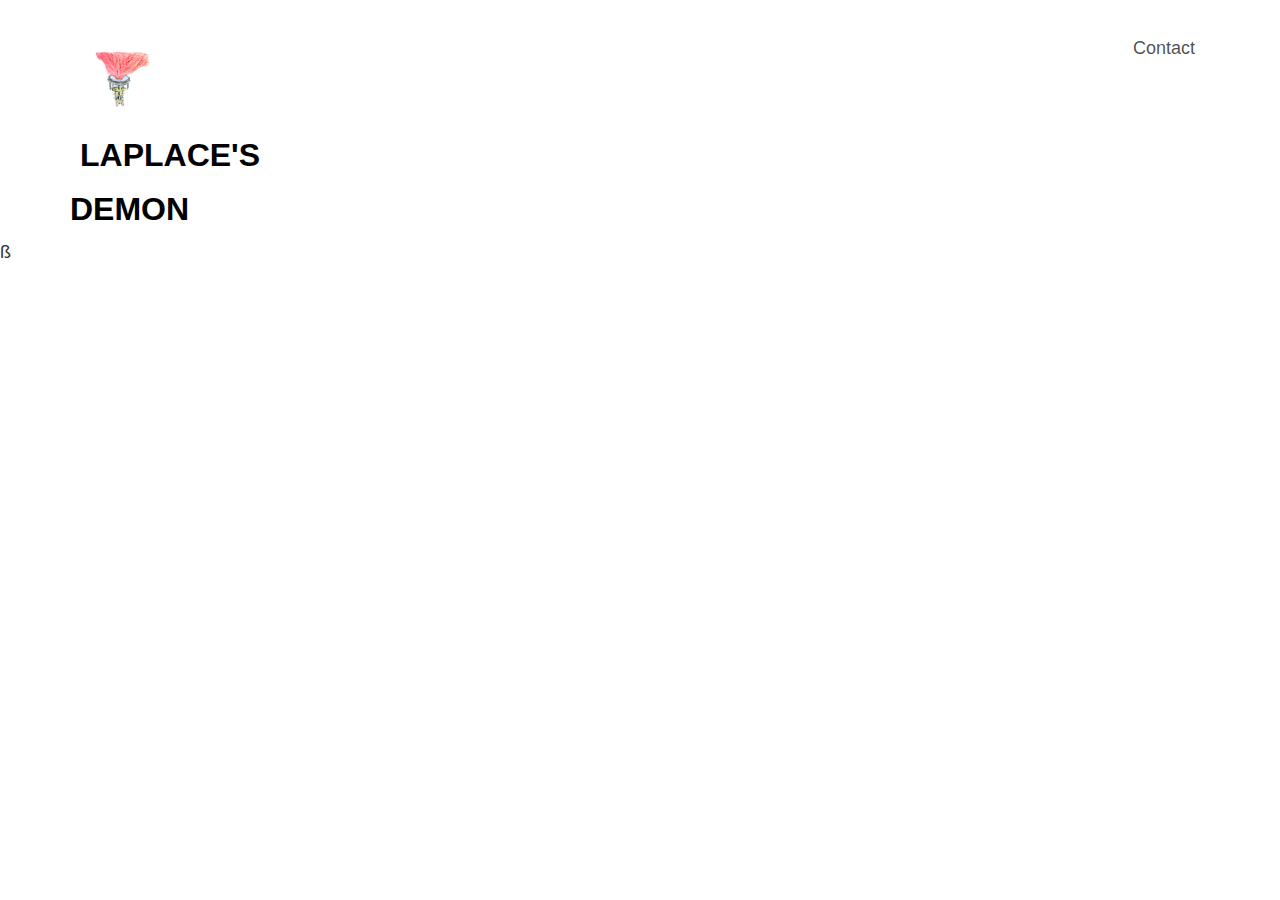
==== commit 7655ded4: "adding" ====
--- a/contact.html
+++ b/contact.html
@@ -58,118 +58,8 @@
 				</div>
 			</div>
 		</div>
-		<div class="container">
-				<div class="row">
-					<div class="col-md-3 col-md-push-1 animate-box">
-						<h3>Our Address</h3>
-						<ul class="contact-info">
-							<li><i class="icon-location"></i>198 West 21th Street, Suite 721 New York NY 10016</li>
-							<li><i class="icon-old-phone"></i>+ 1235 2355 98</li>
-							<li><i class="icon-mail22"></i><a href="#">info@yoursite.com</a></li>
-							<li><i class="icon-globe2"></i><a href="#">www.yoursite.com</a></li>
-						</ul>
-					</div>
-					<div class="col-md-7 col-md-push-1 animate-box">
-						<div class="row">
-							<div class="col-md-6">
-								<div class="form-group">
-									<input type="text" class="form-control" placeholder="Name">
-								</div>
-							</div>
-							<div class="col-md-6">
-								<div class="form-group">
-									<input type="text" class="form-control" placeholder="Email">
-								</div>
-							</div>
-							<div class="col-md-12">
-								<div class="form-group">
-									<textarea name="" class="form-control" id="" cols="30" rows="7" placeholder="Message"></textarea>
-								</div>
-							</div>
-							<div class="col-md-12">
-								<div class="form-group">
-									<input type="submit" value="Send Message" class="btn btn-primary">
-								</div>
-							</div>
-						</div>
-					</div>
-				</div>
-			</div>
-	</div>
-	
-	<div id="fh5co-started">
-		<div class="overlay"></div>
-		<div class="container">
-			<div class="row animate-box">
-				<div class="col-md-8 col-md-offset-2 text-center fh5co-heading">
-					<h2>Hire Us!</h2>
-					<p>Facilis ipsum reprehenderit nemo molestias. Aut cum mollitia reprehenderit. Eos cumque dicta adipisci architecto culpa amet.</p>
-					<p><a href="#" class="btn btn-default btn-lg">Contact Us</a></p>
-				</div>
-			</div>
-		</div>
 	</div>
 
-	<footer id="fh5co-footer" role="contentinfo">
-		<div class="container">
-			<div class="row row-pb-md">
-				<div class="col-md-4 fh5co-widget">
-					<h4>Air</h4>
-					<p>Facilis ipsum reprehenderit nemo molestias. Aut cum mollitia reprehenderit. Eos cumque dicta adipisci architecto culpa amet.</p>
-				</div>
-				<div class="col-md-2 col-md-push-1 fh5co-widget">
-					<h4>Links</h4>
-					<ul class="fh5co-footer-links">
-						<li><a href="#">Home</a></li>
-						<li><a href="#">Portfolio</a></li>
-						<li><a href="#">Blog</a></li>
-						<li><a href="#">About</a></li>
-					</ul>
-				</div>
-
-				<div class="col-md-2 col-md-push-1 fh5co-widget">
-					<h4>Categories</h4>
-					<ul class="fh5co-footer-links">
-						<li><a href="#">Landing Page</a></li>
-						<li><a href="#">Real Estate</a></li>
-						<li><a href="#">Personal</a></li>
-						<li><a href="#">Business</a></li>
-						<li><a href="#">e-Commerce</a></li>
-					</ul>
-				</div>
-
-				<div class="col-md-4 col-md-push-1 fh5co-widget">
-					<h4>Contact Information</h4>
-					<ul class="fh5co-footer-links">
-						<li>198 West 21th Street, <br> Suite 721 New York NY 10016</li>
-						<li><a href="tel://1234567920">+ 1235 2355 98</a></li>
-						<li><a href="mailto:info@yoursite.com">info@yoursite.com</a></li>
-						<li><a href="http://https://freehtml5.co">freehtml5.co</a></li>
-					</ul>
-				</div>
-
-			</div>
-
-			<div class="row copyright">
-				<div class="col-md-12 text-center">
-					<p>
-						<small class="block">&copy; 2016 Free HTML5. All Rights Reserved.</small> 
-						<small class="block">Designed by <a href="http://freehtml5.co/" target="_blank">FreeHTML5.co</a> Demo Images: <a href="http://unsplash.co/" target="_blank">Unsplash</a></small>
-					</p>
-					<p>
-						<ul class="fh5co-social-icons">
-							<li><a href="#"><i class="icon-twitter"></i></a></li>
-							<li><a href="#"><i class="icon-facebook"></i></a></li>
-							<li><a href="#"><i class="icon-linkedin"></i></a></li>
-							<li><a href="#"><i class="icon-dribbble"></i></a></li>
-						</ul>
-					</p>
-				</div>
-			</div>
-
-		</div>
-	</footer>
-	</div>
 
 	<div class="gototop js-top">
 		<a href="#" class="js-gotop"><i class="icon-arrow-up22"></i></a>
--- a/css/style.css
+++ b/css/style.css
@@ -47,13 +47,13 @@
 }
 
 a {
-  color: #DD356E;
+  color: #c93530;
   -webkit-transition: 0.5s;
   -o-transition: 0.5s;
   transition: 0.5s;
 }
 a:hover, a:active, a:focus {
-  color: #DD356E;
+  color: #c93530;
   outline: none;
   text-decoration: none;
 }
@@ -71,17 +71,17 @@
 
 ::-webkit-selection {
   color: #fff;
-  background: #DD356E;
+  background: #c93530;
 }
 
 ::-moz-selection {
   color: #fff;
-  background: #DD356E;
+  background: #c93530;
 }
 
 ::selection {
   color: #fff;
-  background: #DD356E;
+  background: #c93530;
 }
 
 .fh5co-nav {
@@ -99,7 +99,7 @@
   font-family: "Inconsolata", Arial, sans-serif;
 }
 .fh5co-nav #fh5co-logo a span {
-  color: #DD356E;
+  color: #c93530;
 }
 .fh5co-nav a {
   padding: 5px 10px;
@@ -196,7 +196,7 @@
   color: #fff;
 }
 .fh5co-nav ul li.btn-cta a span {
-  background: #dd356e;
+  background: #c93530;
   padding: 4px 10px;
   display: -moz-inline-stack;
   display: inline-block;
@@ -227,7 +227,7 @@
   content: '';
   width: 30px;
   height: 2px;
-  background: #DD356E;
+  background: #c93530;
   margin: 0 auto;
 }
 
@@ -345,7 +345,7 @@
 }
 #fh5co-header .display-tc .btn.btn-learn,
 .fh5co-cover .display-tc .btn.btn-learn {
-  background: #fee856;
+  background: #5678fe;
   border: none;
   color: #000 !important;
 }
@@ -362,7 +362,7 @@
 }
 #fh5co-header .display-tc .btn.btn-demo,
 .fh5co-cover .display-tc .btn.btn-demo {
-  background: #dd356e;
+  background: #c93530;
   border: none;
 }
 #fh5co-header .display-tc .btn.btn-demo:hover, #fh5co-header .display-tc .btn.btn-demo:focus,
@@ -373,7 +373,7 @@
 }
 #fh5co-header .display-tc .btn:hover,
 .fh5co-cover .display-tc .btn:hover {
-  background: #DD356E !important;
+  background: #c93530 !important;
   -webkit-box-shadow: 0px 14px 30px -15px rgba(0, 0, 0, 0.75) !important;
   -moz-box-shadow: 0px 14px 30px -15px rgba(0, 0, 0, 0.75) !important;
   box-shadow: 0px 14px 30px -15px rgba(0, 0, 0, 0.75) !important;
@@ -391,7 +391,7 @@
 }
 
 #fh5co-features {
-  background: #FEE856;
+  background: #5678fe;
 }
 #fh5co-features .services-padding {
   padding: 7em 0;
@@ -425,7 +425,7 @@
   display: table-cell;
   vertical-align: middle;
   height: 60px;
-  color: #DD356E !important;
+  color: #c93530 !important;
 }
 #fh5co-features .feature-left .feature-copy {
   float: right;
@@ -508,7 +508,7 @@
 }
 
 #fh5co-slider {
-  background: #2A528A;
+  background: #041329;
 }
 #fh5co-slider .heading h2, #fh5co-slider .heading p {
   color: #fff;
@@ -577,7 +577,7 @@
 #fh5co-hero .flexslider .slider-text-bg .desc {
   margin-top: 9em;
   padding: 2em;
-  background: #FEE856;
+  background: #5678fe;
   -webkit-box-shadow: 0px 21px 24px 0px rgba(0, 0, 0, 0.13);
   -moz-box-shadow: 0px 21px 24px 0px rgba(0, 0, 0, 0.13);
   box-shadow: 0px 21px 24px 0px rgba(0, 0, 0, 0.13);
@@ -661,7 +661,7 @@
   display: inline-block;
   zoom: 1;
   *display: inline;
-  color: #DD356E;
+  color: #c93530;
   padding-left: 10px;
   padding-right: 10px;
 }
@@ -709,7 +709,7 @@
   top: 0;
   left: 0;
   right: 0;
-  background: #dd356e;
+  background: #c93530;
 }
 #fh5co-started .fh5co-heading {
   margin-bottom: 0;
@@ -725,7 +725,7 @@
   height: 54px;
   border: none !important;
   background: #fff;
-  color: #DD356E;
+  color: #c93530;
   font-size: 16px;
   text-transform: uppercase;
   font-weight: 400;
@@ -941,7 +941,7 @@
 .fh5co-team > div h3 {
   margin-bottom: 0;
   font-size: 20px;
-  color: #DD356E;
+  color: #c93530;
 }
 .fh5co-team > div .position {
   color: #d9d9d9;
@@ -1309,21 +1309,21 @@
 }
 
 .btn-primary {
-  background: #DD356E;
-  color: #fff;
-  border: 2px solid #DD356E;
+  background: #c93530;
+  color: #fff;
+  border: 2px solid #c93530;
 }
 .btn-primary:hover, .btn-primary:focus, .btn-primary:active {
-  background: #e14b7e !important;
-  border-color: #e14b7e !important;
+  background: #bf2626 !important;
+  border-color: #bf2626 !important;
 }
 .btn-primary.btn-outline {
   background: transparent;
-  color: #DD356E;
-  border: 2px solid #DD356E;
+  color: #c93530;
+  border: 2px solid #c93530;
 }
 .btn-primary.btn-outline:hover, .btn-primary.btn-outline:focus, .btn-primary.btn-outline:active {
-  background: #DD356E;
+  background: #c93530;
   color: #fff;
 }
 
@@ -1366,40 +1366,40 @@
 }
 
 .btn-warning {
-  background: #f0ad4e;
-  color: #fff;
-  border: 2px solid #f0ad4e;
+  background: #c93530;
+  color: #fff;
+  border: 2px solid #0790ab;
 }
 .btn-warning:hover, .btn-warning:focus, .btn-warning:active {
-  background: #eea236 !important;
-  border-color: #eea236 !important;
+  background: #217eb8 !important;
+  border-color: #217eb8 !important;
 }
 .btn-warning.btn-outline {
   background: transparent;
-  color: #f0ad4e;
-  border: 2px solid #f0ad4e;
+  color: #32bfdb;
+  border: 2px solid #32bfdb;
 }
 .btn-warning.btn-outline:hover, .btn-warning.btn-outline:focus, .btn-warning.btn-outline:active {
-  background: #f0ad4e;
+  background: #32bfdb;
   color: #fff;
 }
 
 .btn-danger {
-  background: #d9534f;
-  color: #fff;
-  border: 2px solid #d9534f;
+  background: #c93530;
+  color: #fff;
+  border: 2px solid #c93530;
 }
 .btn-danger:hover, .btn-danger:focus, .btn-danger:active {
-  background: #d43f3a !important;
-  border-color: #d43f3a !important;
+  background: #db3832 !important;
+  border-color: #db3832 !important;
 }
 .btn-danger.btn-outline {
   background: transparent;
-  color: #d9534f;
-  border: 2px solid #d9534f;
+  color: #d63131;
+  border: 2px solid #d63131;
 }
 .btn-danger.btn-outline:hover, .btn-danger.btn-outline:focus, .btn-danger.btn-outline:active {
-  background: #d9534f;
+  background: #d63131;
   color: #fff;
 }
 
@@ -1453,7 +1453,7 @@
 .form-control:active, .form-control:focus {
   outline: none;
   box-shadow: none;
-  border-color: #DD356E;
+  border-color: #ad2121;
 }
 
 .row-pb-md {
@@ -1476,7 +1476,7 @@
   width: 100%;
   height: 100%;
   z-index: 9999;
-  background: url(../images/loader.gif) center no-repeat #fff;
+  background: url(../images/loader.gif) center no-repeat #07091c;
 }
 
 .js .animate-box {
